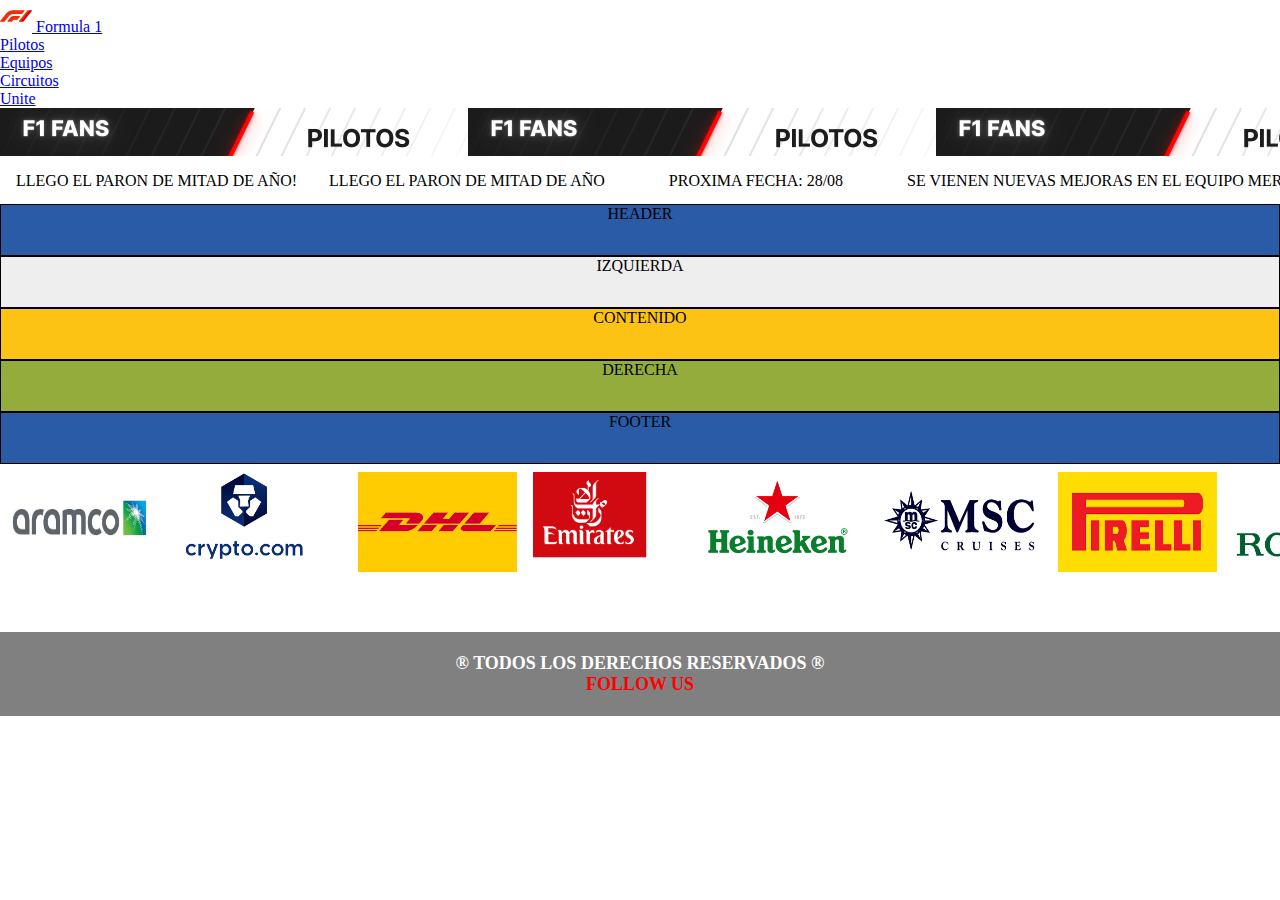
==== index.html @ a008ac34 "Inicio del sitio web" ====
<!DOCTYPE html>
<html lang="en">
<head>
    <meta charset="UTF-8">
    <meta http-equiv="X-UA-Compatible" content="IE=edge">
    <meta name="viewport" content="width=device-width, initial-scale=1 ">
    <title> F1 FANS </title>

    <link rel="icon" href="Imagenes/f1_64px.png">
    <link rel="stylesheet" href="https://cdnjs.cloudflare.com/ajax/libs/font-awesome/6.1.1/css/all.min.css" integrity="sha512-KfkfwYDsLkIlwQp6LFnl8zNdLGxu9YAA1QvwINks4PhcElQSvqcyVLLD9aMhXd13uQjoXtEKNosOWaZqXgel0g==" crossorigin="anonymous" referrerpolicy="no-referrer" />

<!-- JS only -->
<link rel="stylesheet" href="JS/entrada_usuario.js">

<!-- CSS only -->
<link href="https://cdn.jsdelivr.net/npm/bootstrap@5.2.0-beta1/dist/css/bootstrap.min.css" rel="stylesheet" integrity="sha384-0evHe/X+R7YkIZDRvuzKMRqM+OrBnVFBL6DOitfPri4tjfHxaWutUpFmBp4vmVor" crossorigin="anonymous">

<link rel="stylesheet" href="CSS/style.css">
<link rel="stylesheet" href="CSS/style_patrocinadores.css">

</head>

<header>

    <div id="barraNavegacion">
        <nav class="navbar navbar-expand-lg navbar-dark bg-black">
            <div class="container-fluid">
                <a class="navbar-brand" href="index.html">
                    <img src="Imagenes/f1_64px.png" alt="Logo F1" width="32" height="32"
                        class="d-inline-block align-text-top">
                Formula 1
                </a>
                <div class="collapse navbar-collapse " id="navbarSupportedContent">
                    <ul class="navbar-nav me-auto mb-2 mb-lg-0">
                        <li class="nav-item">
                            <a class="nav-link" href="HTML/pilotos.html">Pilotos</a>
                        </li>
                        <li class="nav-item">
                            <a class="nav-link" href="HTML/equipos.html">Equipos</a>
                        </li>
                        <li class="nav-item">
                            <a class="nav-link" href="HTML/circuitos.html">Circuitos</a>
                        </li>
                        <li class="nav-item">
                            <a class="nav-link" href="HTML/unite.html">Unite</a>
                        </li>
                    </ul>
                </div>
            </div>
    </div>
    </nav>
    </div>

</header>

<body>

<!-- <script src="JS/entrada_usuario.js"> </script> -->

    <section class="banner">
        <div>
        </div>
    </section>

    <section class="noticias">

        <div class="slider2">
            <div class="slide-track2">
                <div class="slide2">
                    <div class="alert alert-primary" role="alert">
                        LLEGO EL PARON DE MITAD DE AÑO!
                    </div>
                </div>
                <div class="slide2"> LLEGO EL PARON DE MITAD DE AÑO</div>
                <div class="slide2"> </div>
                <div class="slide2"> PROXIMA FECHA: 28/08</div>
                <div class="slide2"> </div>
                <div class="slide2"> SE VIENEN NUEVAS MEJORAS EN EL EQUIPO MERCEDES</div>
                <div class="slide2"> </div>
                <div class="slide2"> MAX VERSTAPPEN CADA VEZ MAS CERCA DE SU SEGUNDO CAMPEONATO MUNDIAL</div>
                <div class="slide2"> </div>
                
                <div class="slide2">
                    <div class="alert alert-primary" role="alert">
                        LLEGO EL PARON DE MITAD DE AÑO!
                    </div>
                </div>
                <div class="slide2"> LLEGO EL PARON DE MITAD DE AÑO</div>
                <div class="slide2"> </div>
                <div class="slide2"> PROXIMA FECHA: 28/08</div>
                <div class="slide2"> </div>
                <div class="slide2"> SE VIENEN NUEVAS MEJORAS EN EL EQUIPO MERCEDES</div>
                <div class="slide2"> </div>
                <div class="slide2"> MAX VERSTAPPEN CADA VEZ MAS CERCA DE SU SEGUNDO CAMPEONATO MUNDIAL</div>
                <div class="slide2"> </div>
            </div>
        </div>

    </section>

    <div class="contenedor">
        <div class="row">
            <div class="borde color4 col-sm-12"> HEADER </div>
        </div>
        <div class="row">
            <div class="borde color1 col-sm-6 col-md-3"> IZQUIERDA </div>
            <div class="borde color2 col-sm-6 col-md-6"> CONTENIDO </div>
            <div class="borde color3 col-sm-12 col-md-3"> DERECHA </div>
        </div>
        <div class="row">
            <div class="borde color4 col-sm-12"> FOOTER </div>
        </div>
    </div>

    <section>
        
    </section>

    <section class="patrocinadores">

        <div class="slider">
            <div class="slide-track">
                <div class="slide">
                    <img src="Imagenes/Patrocinadores/aramco.png" alt="" width="200px" height="100">
                </div>
                <div class="slide">
                    <img src="Imagenes/Patrocinadores/cryptodotcom.png" alt="" width="200px" height="100">
                </div>
                <div class="slide">
                    <img src="Imagenes/Patrocinadores/dhl.png" alt="" width="200px" height="100">
                </div>
                <div class="slide">
                    <img src="Imagenes/Patrocinadores/emirates.png" alt="" width="200px" height="100">
                </div>
                <div class="slide">
                    <img src="Imagenes/Patrocinadores/heineken.png" alt="" width="200px" height="100">
                </div>
                <div class="slide">
                    <img src="Imagenes/Patrocinadores/msccruises.png" alt="" width="200px" height="100">
                </div>
                <div class="slide">
                    <img src="Imagenes/Patrocinadores/pirelli.png" alt="" width="200px" height="100">
                </div>
                <div class="slide">
                    <img src="Imagenes/Patrocinadores/rolex.png" alt="" width="200px" height="100">
                </div>
    
                <div class="slide">
                    <img src="Imagenes/Patrocinadores/aramco.png" alt="" width="200px" height="100">
                </div>
                <div class="slide">
                    <img src="Imagenes/Patrocinadores/cryptodotcom.png" alt="" width="200px" height="100">
                </div>
                <div class="slide">
                    <img src="Imagenes/Patrocinadores/dhl.png" alt="" width="200px" height="100">
                </div>
                <div class="slide">
                    <img src="Imagenes/Patrocinadores/emirates.png" alt="" width="200px" height="100">
                </div>
                <div class="slide">
                    <img src="Imagenes/Patrocinadores/heineken.png" alt="" width="200px" height="100">
                </div>
                <div class="slide">
                    <img src="Imagenes/Patrocinadores/msccruises.png" alt="" width="200px" height="100">
                </div>
                <div class="slide">
                    <img src="Imagenes/Patrocinadores/pirelli.png" alt="" width="200px" height="100">
                </div>
                <div class="slide">
                    <img src="Imagenes/Patrocinadores/rolex.png" alt="" width="200px" height="100">
                </div>
            </div>
        </div>

    </section>


    <script src="https://cdn.jsdelivr.net/npm/@popperjs/core@2.11.5/dist/umd/popper.min.js" integrity="sha384-Xe+8cL9oJa6tN/veChSP7q+mnSPaj5Bcu9mPX5F5xIGE0DVittaqT5lorf0EI7Vk" crossorigin="anonymous"> </script>
    <script src="https://cdn.jsdelivr.net/npm/bootstrap@5.2.0-beta1/dist/js/bootstrap.min.js" integrity="sha384-kjU+l4N0Yf4ZOJErLsIcvOU2qSb74wXpOhqTvwVx3OElZRweTnQ6d31fXEoRD1Jy" crossorigin="anonymous"></script>


</body>

<footer>
    <br>
    <p class="marca_registrada"> ® TODOS LOS DERECHOS RESERVADOS ®</p>
    <p class="redes_sociales">FOLLOW US</p>
    <div class="logos">
        <a style="color:rgb(0, 191, 255)" href=""><i class="fa-brands fa-twitter"></i></a>
        <a style="color:orange" href=""><i class="fa-brands fa-instagram"></i></a>
        <a style="color:blue" href=""><i class="fa-brands fa-facebook"></i></a>
    </div>
    <br>
</footer>

</html>
---- CSS/style.css ----
*{margin: 0; padding: 0;}

header{
    position: sticky; top: 0;
    z-index: 999;
}

.borde{
    border: 1px #000 solid;
    text-align: center;
    height: 50px;
}

body{
    overflow-x: hidden;
}

.banner{
    background-image: url(../Imagenes/standard.gif); height: 3rem;
    background-repeat: repeat;
}

.color1{
    background: #eeeeee;
}

.color2{
    background: #fcc314;
}

.color3{
    background: #94ac3c;
}

.color4{
    background: #295ba7;
}

footer{
    width: 100%;
    margin-top: 3rem;
    text-align: center;
    background-color: grey;
    font-size: large;
    color: white;
}

.marca_registrada{
    font-weight: bold;
    color: white;
}

.redes_sociales{
    color: red;
    font-size: large;
    font-weight: bold;
}

.logos{
    font-size: xx-large;
}
---- CSS/style_patrocinadores.css ----
/* PATROCINADORES */
.slider {
    width: 100vw;
    height: auto;
    margin: auto;
    overflow: hidden;
    position: sticky; bottom: 0;
}

.slide{
    margin: 0.5rem;
}

.slider .slide-track {
    display: flex;
    animation: scroll 40s linear infinite;
    -webkit-animation: scroll 40s linear infinite;
    width: calc(200px * 14);
}

.slider .slide {
    width: 200px;
}

.slider .slide img {
    width: 100%;
}

@keyframes scroll {
    0% {
        -webkit-transform: translateX(0);
        transform: translateX(0);
    }
    100% {
        -webkit-transform: translateX(calc(-200px * 7));
        transform: translateX(calc(-200px * 7));
    }
}

/* NOTICIAS */
.slider2 {
    width: 100vw;
    height: 3rem;
    margin: auto;
    overflow: hidden;
    position: sticky; bottom: 0;
}

.slide2{
    margin: 1rem;
}

.slider2 .slide-track2 {
    display: flex;
    animation: scroll 20s linear infinite;
    -webkit-animation: scroll 20s linear infinite;
    width: calc(1000px * 14);
}

.slider2 .slide2 {
    width: auto;
}

@keyframes scroll {
    0% {
        -webkit-transform: translateX(0);
        transform: translateX(0);
    }
    100% {
        -webkit-transform: translateX(calc(-200px * 7));
        transform: translateX(calc(-200px * 7));
    }
}
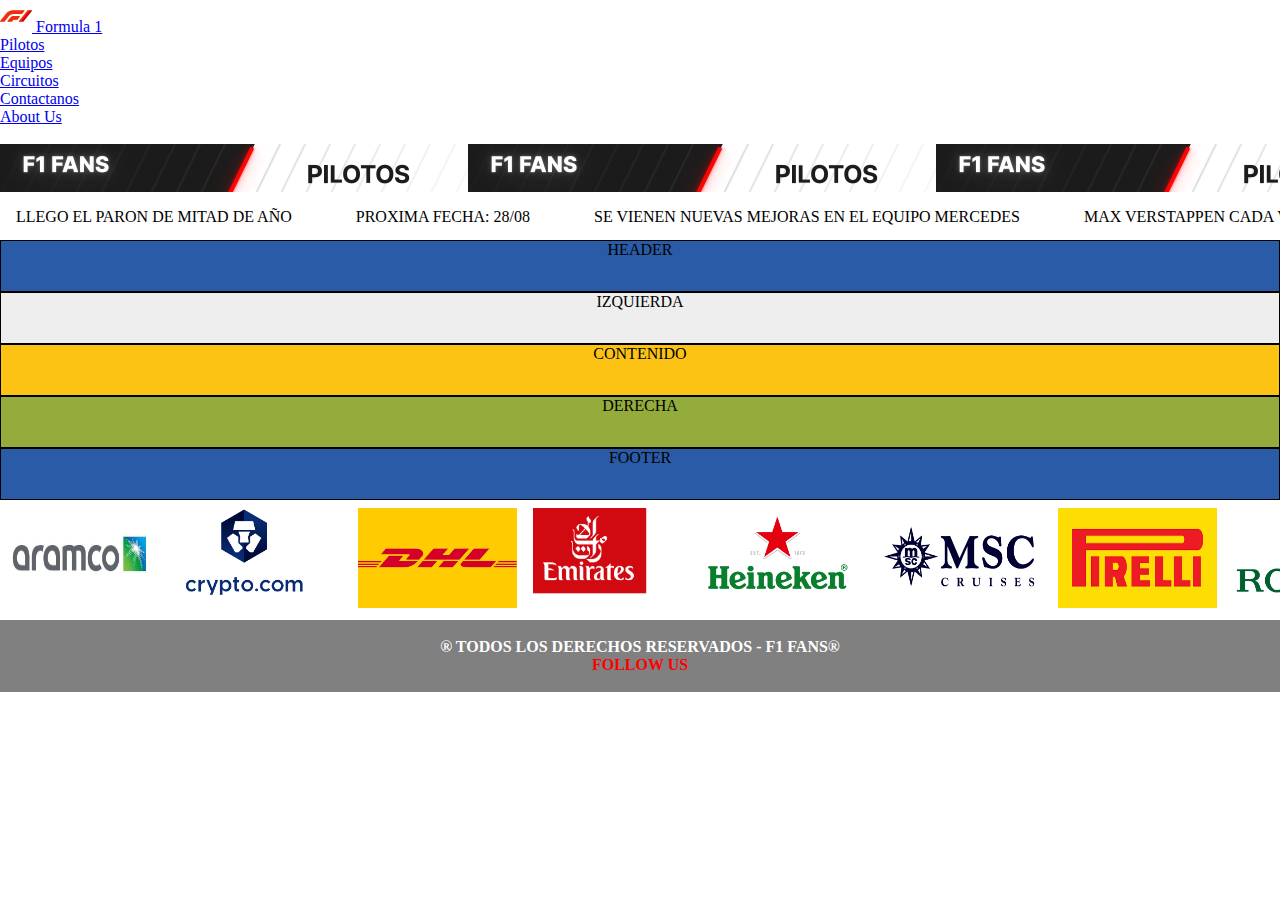
==== commit 38980a4d: "Cambios en pilotos, equipos, footer. Agregamos contacto y sobre nosotros" ====
--- a/index.html
+++ b/index.html
@@ -10,7 +10,7 @@
     <link rel="stylesheet" href="https://cdnjs.cloudflare.com/ajax/libs/font-awesome/6.1.1/css/all.min.css" integrity="sha512-KfkfwYDsLkIlwQp6LFnl8zNdLGxu9YAA1QvwINks4PhcElQSvqcyVLLD9aMhXd13uQjoXtEKNosOWaZqXgel0g==" crossorigin="anonymous" referrerpolicy="no-referrer" />
 
 <!-- JS only -->
-<link rel="stylesheet" href="JS/entrada_usuario.js">
+<script src="JS/scrollup.js"> </script>
 
 <!-- CSS only -->
 <link href="https://cdn.jsdelivr.net/npm/bootstrap@5.2.0-beta1/dist/css/bootstrap.min.css" rel="stylesheet" integrity="sha384-0evHe/X+R7YkIZDRvuzKMRqM+OrBnVFBL6DOitfPri4tjfHxaWutUpFmBp4vmVor" crossorigin="anonymous">
@@ -30,6 +30,7 @@
                         class="d-inline-block align-text-top">
                 Formula 1
                 </a>
+
                 <div class="collapse navbar-collapse " id="navbarSupportedContent">
                     <ul class="navbar-nav me-auto mb-2 mb-lg-0">
                         <li class="nav-item">
@@ -42,11 +43,28 @@
                             <a class="nav-link" href="HTML/circuitos.html">Circuitos</a>
                         </li>
                         <li class="nav-item">
-                            <a class="nav-link" href="HTML/unite.html">Unite</a>
+                            <a class="nav-link" href="HTML/contacto.html">Contactanos</a>
+                        </li>
+                        <li class="nav-item">
+                            <a class="nav-link" href="HTML/aboutus.html">About Us</a>
                         </li>
                     </ul>
                 </div>
+
+                <div class="bienvenida">
+                    <script>
+                        var nombre;
+                        do {
+                            nombre = prompt("Ingrese su nombre:");
+                        }
+                        while (nombre == "")
+                        document.write (`¡Bienvenido, ${nombre}!`);
+                        
+                    </script>
+
+                </div>
             </div>
+            
     </div>
     </nav>
     </div>
@@ -54,8 +72,6 @@
 </header>
 
 <body>
-
-<!-- <script src="JS/entrada_usuario.js"> </script> -->
 
     <section class="banner">
         <div>
@@ -66,11 +82,7 @@
 
         <div class="slider2">
             <div class="slide-track2">
-                <div class="slide2">
-                    <div class="alert alert-primary" role="alert">
-                        LLEGO EL PARON DE MITAD DE AÑO!
-                    </div>
-                </div>
+
                 <div class="slide2"> LLEGO EL PARON DE MITAD DE AÑO</div>
                 <div class="slide2"> </div>
                 <div class="slide2"> PROXIMA FECHA: 28/08</div>
@@ -79,12 +91,7 @@
                 <div class="slide2"> </div>
                 <div class="slide2"> MAX VERSTAPPEN CADA VEZ MAS CERCA DE SU SEGUNDO CAMPEONATO MUNDIAL</div>
                 <div class="slide2"> </div>
-                
-                <div class="slide2">
-                    <div class="alert alert-primary" role="alert">
-                        LLEGO EL PARON DE MITAD DE AÑO!
-                    </div>
-                </div>
+
                 <div class="slide2"> LLEGO EL PARON DE MITAD DE AÑO</div>
                 <div class="slide2"> </div>
                 <div class="slide2"> PROXIMA FECHA: 28/08</div>
@@ -183,12 +190,13 @@
 
 <footer>
     <br>
-    <p class="marca_registrada"> ® TODOS LOS DERECHOS RESERVADOS ®</p>
-    <p class="redes_sociales">FOLLOW US</p>
+    <p class="marca_registrada"> ® TODOS LOS DERECHOS RESERVADOS - F1 FANS®</p>
+    <p class="redes_sociales"><i class="fa-solid fa-flag-checkered"></i> FOLLOW US <i class="fa-solid fa-flag-checkered"></i></p>
     <div class="logos">
-        <a style="color:rgb(0, 191, 255)" href=""><i class="fa-brands fa-twitter"></i></a>
-        <a style="color:orange" href=""><i class="fa-brands fa-instagram"></i></a>
-        <a style="color:blue" href=""><i class="fa-brands fa-facebook"></i></a>
+        <a style="color:rgb(0, 191, 255)" target="_blank" href="https://twitter.com/F1"><i class="fa-brands fa-twitter"></i></a>
+        <a style="color:orange" target="_blank" href="https://www.instagram.com/f1/"><i class="fa-brands fa-instagram"></i></a>
+        <a style="color:blue" target="_blank" href="https://www.facebook.com/Formula1"><i class="fa-brands fa-facebook"></i></a>
+        <a style="color: rgb(63, 197, 37)" target="_blank" href="https://wa.link/cxnqm6"><i class="fa-brands fa-whatsapp"></i></a>
     </div>
     <br>
 </footer>
--- a/CSS/style.css
+++ b/CSS/style.css
@@ -3,6 +3,11 @@
 header{
     position: sticky; top: 0;
     z-index: 999;
+}
+
+.bienvenida{
+    color: white;
+    align-content: flex-end;
 }
 
 .borde{
@@ -38,11 +43,14 @@
 
 footer{
     width: 100%;
-    margin-top: 3rem;
     text-align: center;
     background-color: grey;
-    font-size: large;
+    font-size: medium;
     color: white;
+}
+
+.fa-solid{
+    color: black;
 }
 
 .marca_registrada{
@@ -52,10 +60,10 @@
 
 .redes_sociales{
     color: red;
-    font-size: large;
+    font-size: medium;
     font-weight: bold;
 }
 
 .logos{
-    font-size: xx-large;
+    font-size: x-large;
 }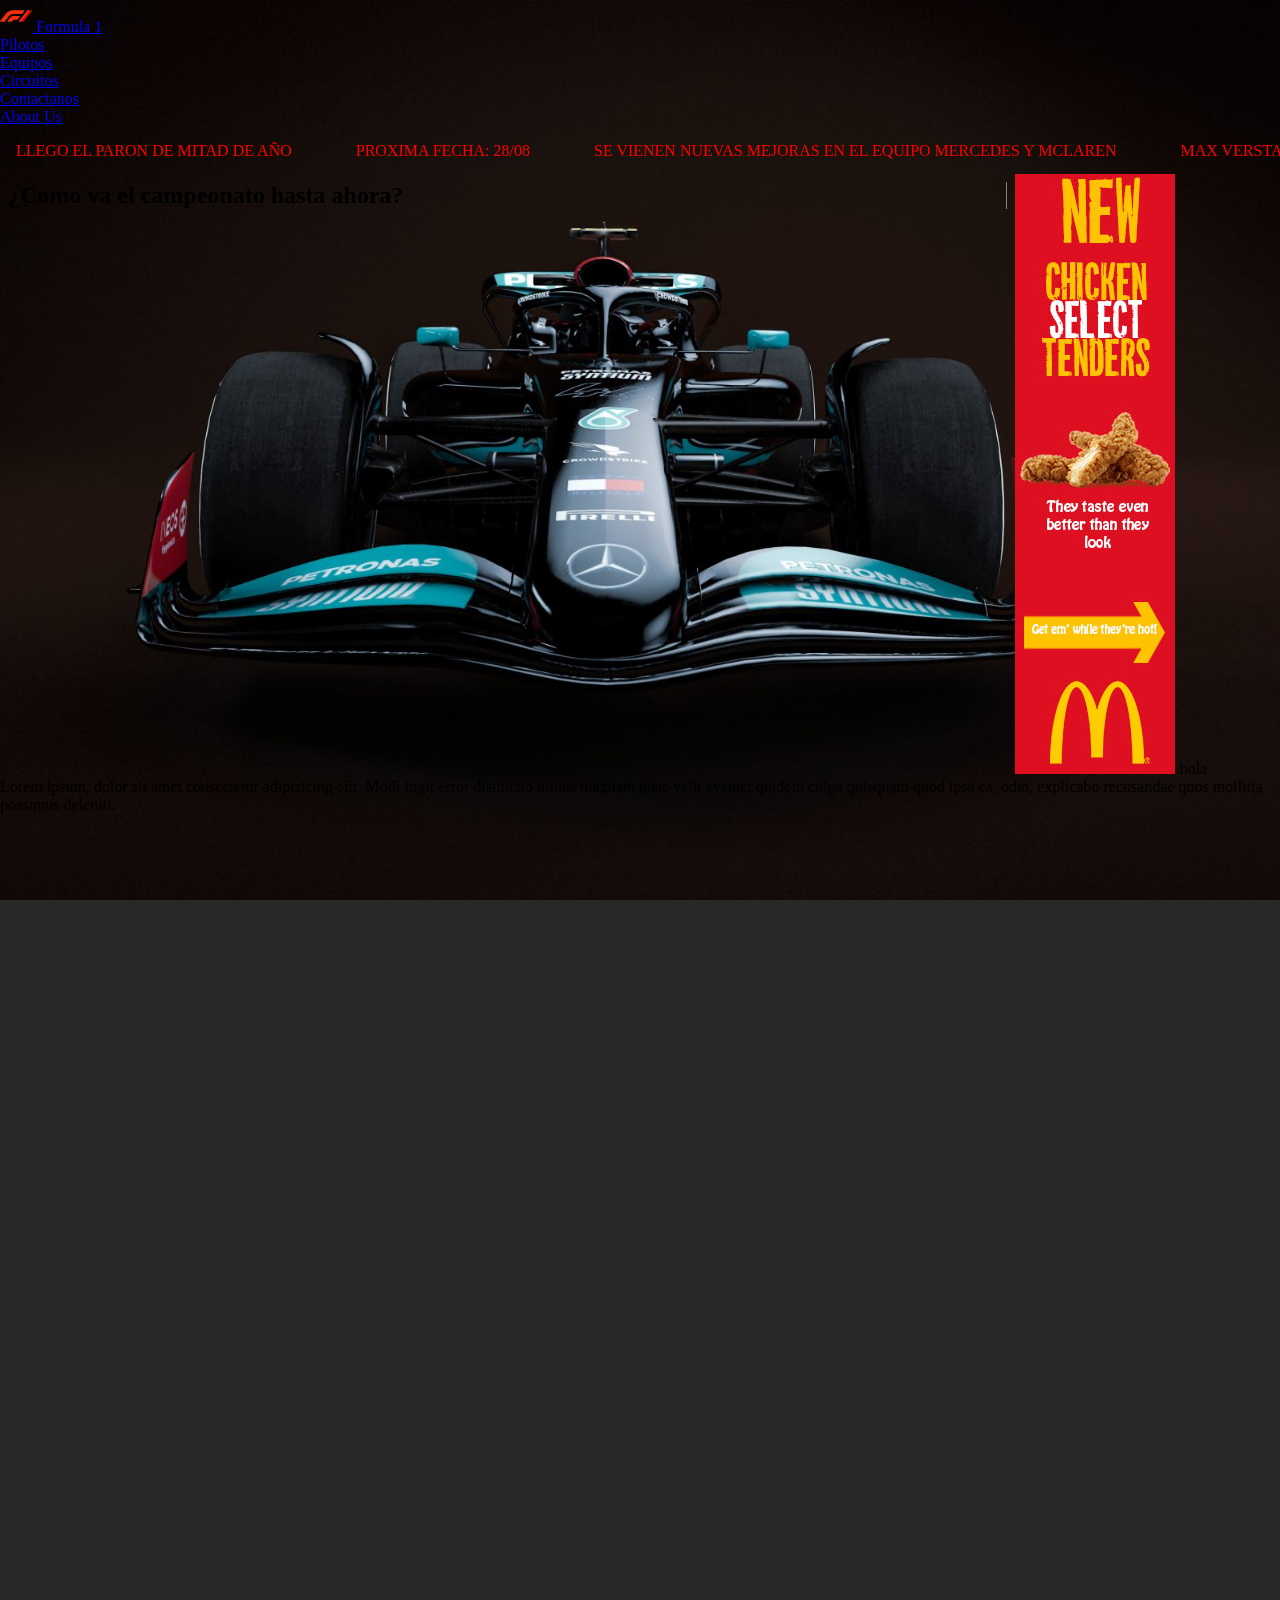
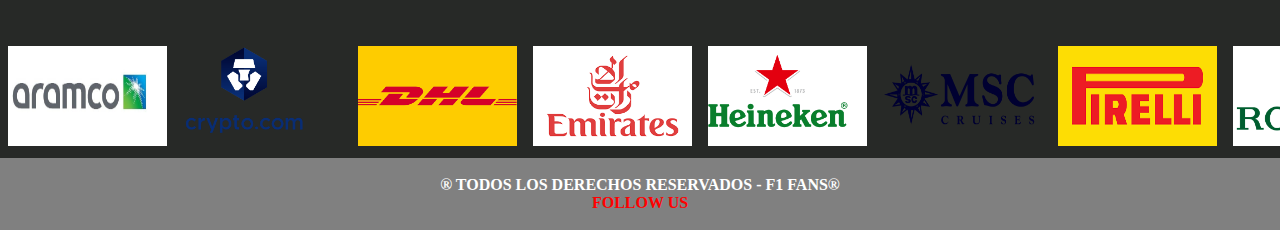
==== commit 7b62b11b: "Nuevos cambios (img de fondo, aboutus, etc)" ====
--- a/index.html
+++ b/index.html
@@ -52,7 +52,7 @@
                 </div>
 
                 <div class="bienvenida">
-                    <script>
+                    <!-- <script>
                         var nombre;
                         do {
                             nombre = prompt("Ingrese su nombre:");
@@ -60,7 +60,7 @@
                         while (nombre == "")
                         document.write (`¡Bienvenido, ${nombre}!`);
                         
-                    </script>
+                    </script> -->
 
                 </div>
             </div>
@@ -72,57 +72,93 @@
 </header>
 
 <body>
-
-    <section class="banner">
+<!-- BANNER -->
+    <!-- <section class="banner">
         <div>
         </div>
-    </section>
-
+    </section> -->
+<!-- FIN DE BANNER -->
+
+<!-- SECCION DE NOTICIAS -->
     <section class="noticias">
 
         <div class="slider2">
             <div class="slide-track2">
 
-                <div class="slide2"> LLEGO EL PARON DE MITAD DE AÑO</div>
-                <div class="slide2"> </div>
-                <div class="slide2"> PROXIMA FECHA: 28/08</div>
-                <div class="slide2"> </div>
-                <div class="slide2"> SE VIENEN NUEVAS MEJORAS EN EL EQUIPO MERCEDES</div>
-                <div class="slide2"> </div>
-                <div class="slide2"> MAX VERSTAPPEN CADA VEZ MAS CERCA DE SU SEGUNDO CAMPEONATO MUNDIAL</div>
-                <div class="slide2"> </div>
-
-                <div class="slide2"> LLEGO EL PARON DE MITAD DE AÑO</div>
-                <div class="slide2"> </div>
-                <div class="slide2"> PROXIMA FECHA: 28/08</div>
-                <div class="slide2"> </div>
-                <div class="slide2"> SE VIENEN NUEVAS MEJORAS EN EL EQUIPO MERCEDES</div>
-                <div class="slide2"> </div>
-                <div class="slide2"> MAX VERSTAPPEN CADA VEZ MAS CERCA DE SU SEGUNDO CAMPEONATO MUNDIAL</div>
-                <div class="slide2"> </div>
+                <div class="slide2">LLEGO EL PARON DE MITAD DE AÑO</div>
+                <div class="slide2"></div>
+                <div class="slide2">PROXIMA FECHA: 28/08</div>
+                <div class="slide2"></div>
+                <div class="slide2">SE VIENEN NUEVAS MEJORAS EN EL EQUIPO MERCEDES Y MCLAREN</div>
+                <div class="slide2"></div>
+                <div class="slide2">MAX VERSTAPPEN CADA VEZ MAS CERCA DE SU SEGUNDO CAMPEONATO MUNDIAL</div>
+                <div class="slide2"></div>
+                <div class="slide2">DANIEL RICCIARDO HABLO AL RESPECTO DE SU SITUACION EN MCLAREN</div>
+                <div class="slide2"></div>
+                <div class="slide2">SEBASTIAN VETTEL: "CREEMOS QUE VAMOS POR BUEN CAMINO"</div>
+                <div class="slide2"></div>
+
+                <div class="slide2">LLEGO EL PARON DE MITAD DE AÑO</div>
+                <div class="slide2"></div>
+                <div class="slide2">PROXIMA FECHA: 28/08</div>
+                <div class="slide2"></div>
+                <div class="slide2">SE VIENEN NUEVAS MEJORAS EN EL EQUIPO MERCEDES Y MCLAREN</div>
+                <div class="slide2"></div>
+                <div class="slide2">MAX VERSTAPPEN CADA VEZ MAS CERCA DE SU SEGUNDO CAMPEONATO MUNDIAL</div>
+                <div class="slide2"></div>
+                <div class="slide2">DANIEL RICCIARDO HABLO AL RESPECTO DE SU SITUACION EN MCLAREN</div>
+                <div class="slide2"></div>
+                <div class="slide2">SEBASTIAN VETTEL: "CREEMOS QUE VAMOS POR BUEN CAMINO"</div>
+                <div class="slide2"></div>
             </div>
         </div>
 
     </section>
-
-    <div class="contenedor">
-        <div class="row">
-            <div class="borde color4 col-sm-12"> HEADER </div>
-        </div>
+<!-- FIN DE SECCION DE NOTICIAS -->
+
+    <!-- <div class="contenedor">
         <div class="row">
             <div class="borde color1 col-sm-6 col-md-3"> IZQUIERDA </div>
             <div class="borde color2 col-sm-6 col-md-6"> CONTENIDO </div>
             <div class="borde color3 col-sm-12 col-md-3"> DERECHA </div>
         </div>
-        <div class="row">
-            <div class="borde color4 col-sm-12"> FOOTER </div>
-        </div>
-    </div>
+    </div> -->
+
+    <article><h2>¿Como va el campeonato hasta ahora?</h2>
+
+        <section class="ganador">
+            
+        </section>
+
+        <section class="posiciones">
+
+        </section>
+
+    </article>
+
+    <aside class="ba">
+        <img src="Imagenes/publicidad.jpg" alt=""> hola <br> 
+    </aside>
+    <br>
+    <br>
+    <br> Lorem ipsum, dolor sit amet consectetur adipisicing elit. Modi fugit error distinctio minus magnam quae velit eveniet quidem culpa quisquam quod ipsa ea, odio, explicabo recusandae quos mollitia possimus deleniti.
+    <br>
+    <br>
+    <div class="contenedor">
+        <center><iframe width= "1200" height="720" src="https://www.youtube.com/embed/ViizbPOhZiQ" title="YouTube video player" frameborder="0" allow="accelerometer; autoplay; clipboard-write; encrypted-media; gyroscope; picture-in-picture" allowfullscreen></iframe></center>
+    </div>
+    <br>
+    
+    <!-- <article>
+        <section></section>
+        <section></section>
+    </article> -->
+
 
     <section>
         
     </section>
-
+<!-- SECCION DE PATROCINADORES -->
     <section class="patrocinadores">
 
         <div class="slider">
@@ -180,7 +216,7 @@
         </div>
 
     </section>
-
+<!-- FIN DE SECCION DE PATROCINADORES -->
 
     <script src="https://cdn.jsdelivr.net/npm/@popperjs/core@2.11.5/dist/umd/popper.min.js" integrity="sha384-Xe+8cL9oJa6tN/veChSP7q+mnSPaj5Bcu9mPX5F5xIGE0DVittaqT5lorf0EI7Vk" crossorigin="anonymous"> </script>
     <script src="https://cdn.jsdelivr.net/npm/bootstrap@5.2.0-beta1/dist/js/bootstrap.min.js" integrity="sha384-kjU+l4N0Yf4ZOJErLsIcvOU2qSb74wXpOhqTvwVx3OElZRweTnQ6d31fXEoRD1Jy" crossorigin="anonymous"></script>
--- a/CSS/style.css
+++ b/CSS/style.css
@@ -18,27 +18,43 @@
 
 body{
     overflow-x: hidden;
+    background-image: url(../Imagenes/opcion3.jpg);
+    background-position: center center;
+    background-repeat: no-repeat;
+    background-attachment: fixed;
+    background-size: cover;
+    background-color: #272927;
 }
 
 .banner{
-    background-image: url(../Imagenes/standard.gif); height: 3rem;
+    background-image: url(../Imagenes/standard.gif); height: 3.69rem;
     background-repeat: repeat;
 }
 
-.color1{
-    background: #eeeeee;
+article{
+    width: 78%;
+    grid-column: 2;
+    grid-row: 2;
+    float: left;
+    margin: 0.5rem;
+    border-right: 0.1rem;
+    border-right-style: solid;
+    border-color: gray;
 }
 
-.color2{
-    background: #fcc314;
+aside{
+    width: 20%;
+    grid-column: 2;
+    grid-row: 2;
+    float: left;
+    /* margin: 1rem; */
+    /* padding-left: 1rem; */
 }
 
-.color3{
-    background: #94ac3c;
-}
-
-.color4{
-    background: #295ba7;
+.contenedor{
+    padding-top: 2rem;
+    padding-bottom: 2rem;
+/*     background-color: #272927 */
 }
 
 footer{
@@ -66,4 +82,4 @@
 
 .logos{
     font-size: x-large;
-}+}
--- a/CSS/style_patrocinadores.css
+++ b/CSS/style_patrocinadores.css
@@ -38,6 +38,11 @@
 }
 
 /* NOTICIAS */
+
+.noticias{
+    color: red;
+}
+
 .slider2 {
     width: 100vw;
     height: 3rem;
@@ -52,8 +57,8 @@
 
 .slider2 .slide-track2 {
     display: flex;
-    animation: scroll 20s linear infinite;
-    -webkit-animation: scroll 20s linear infinite;
+    animation: scroll 25s linear infinite;
+    -webkit-animation: scroll 25s linear infinite;
     width: calc(1000px * 14);
 }
 
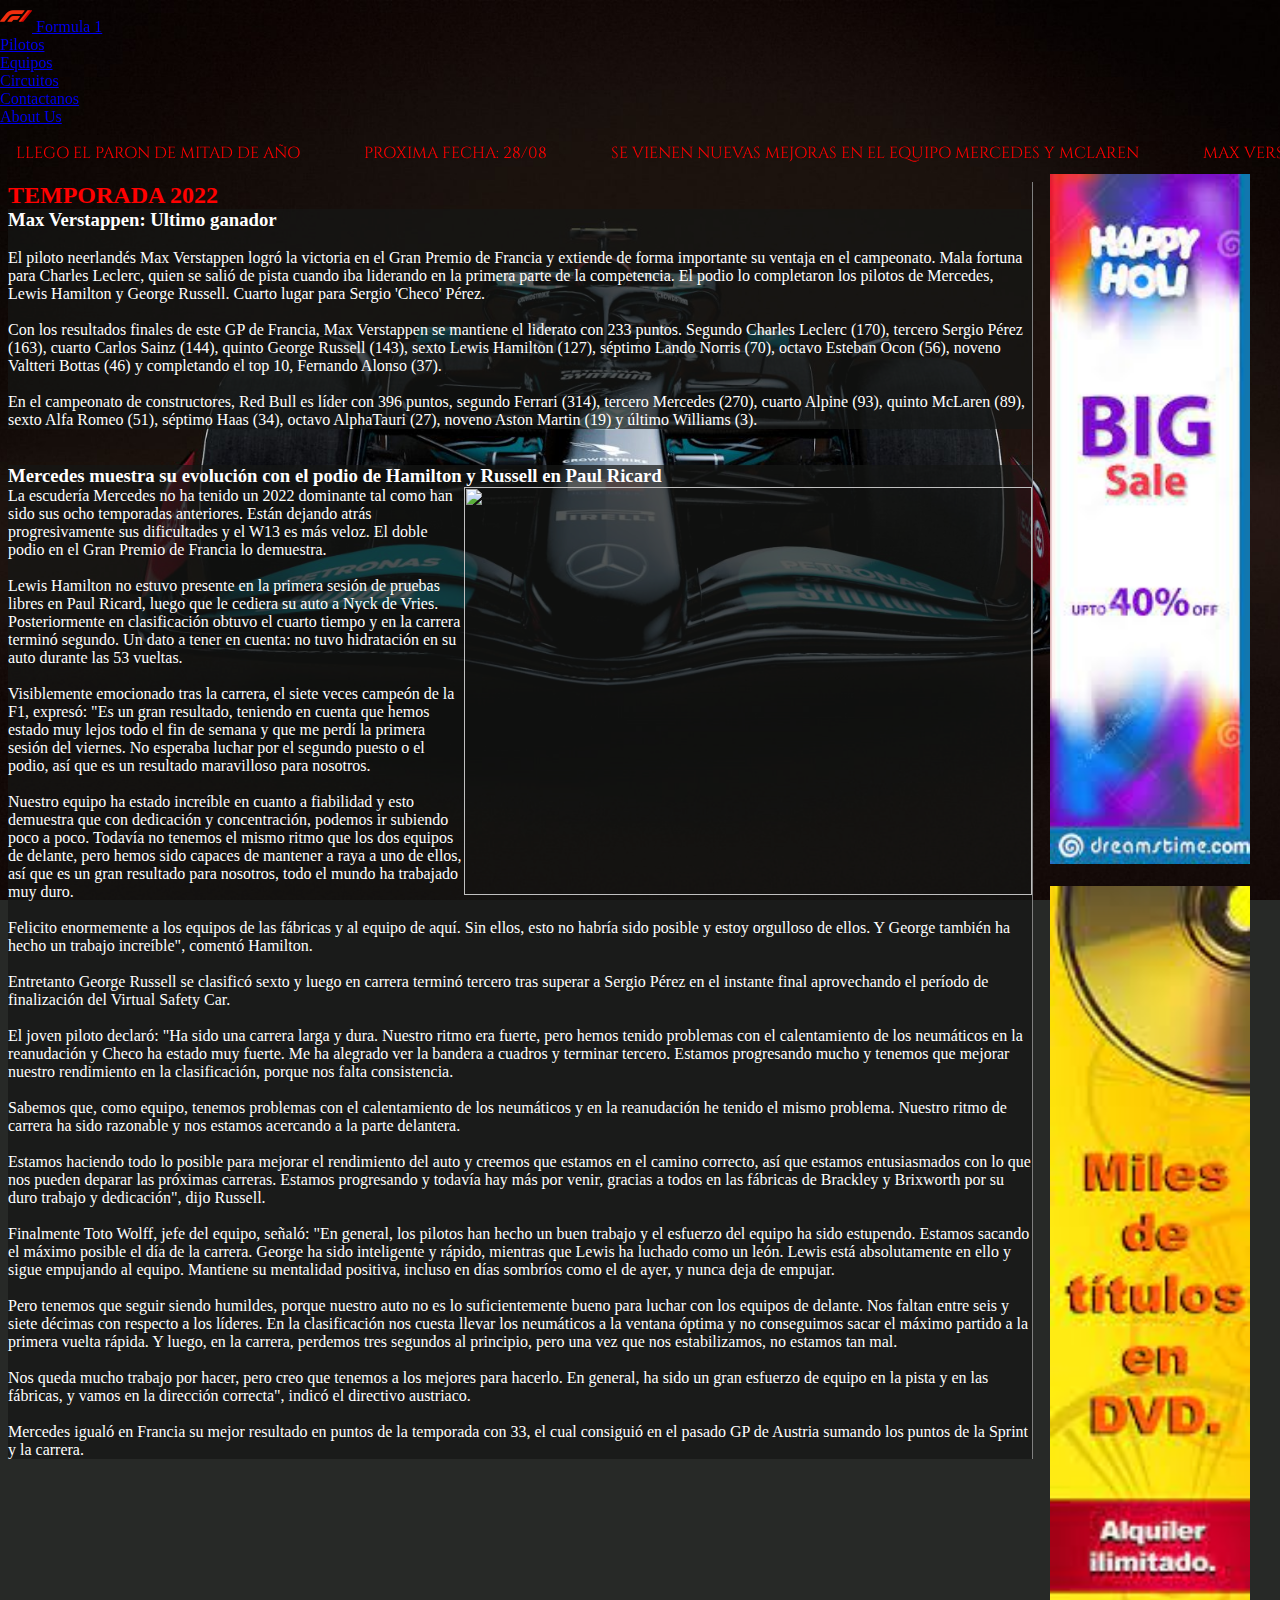
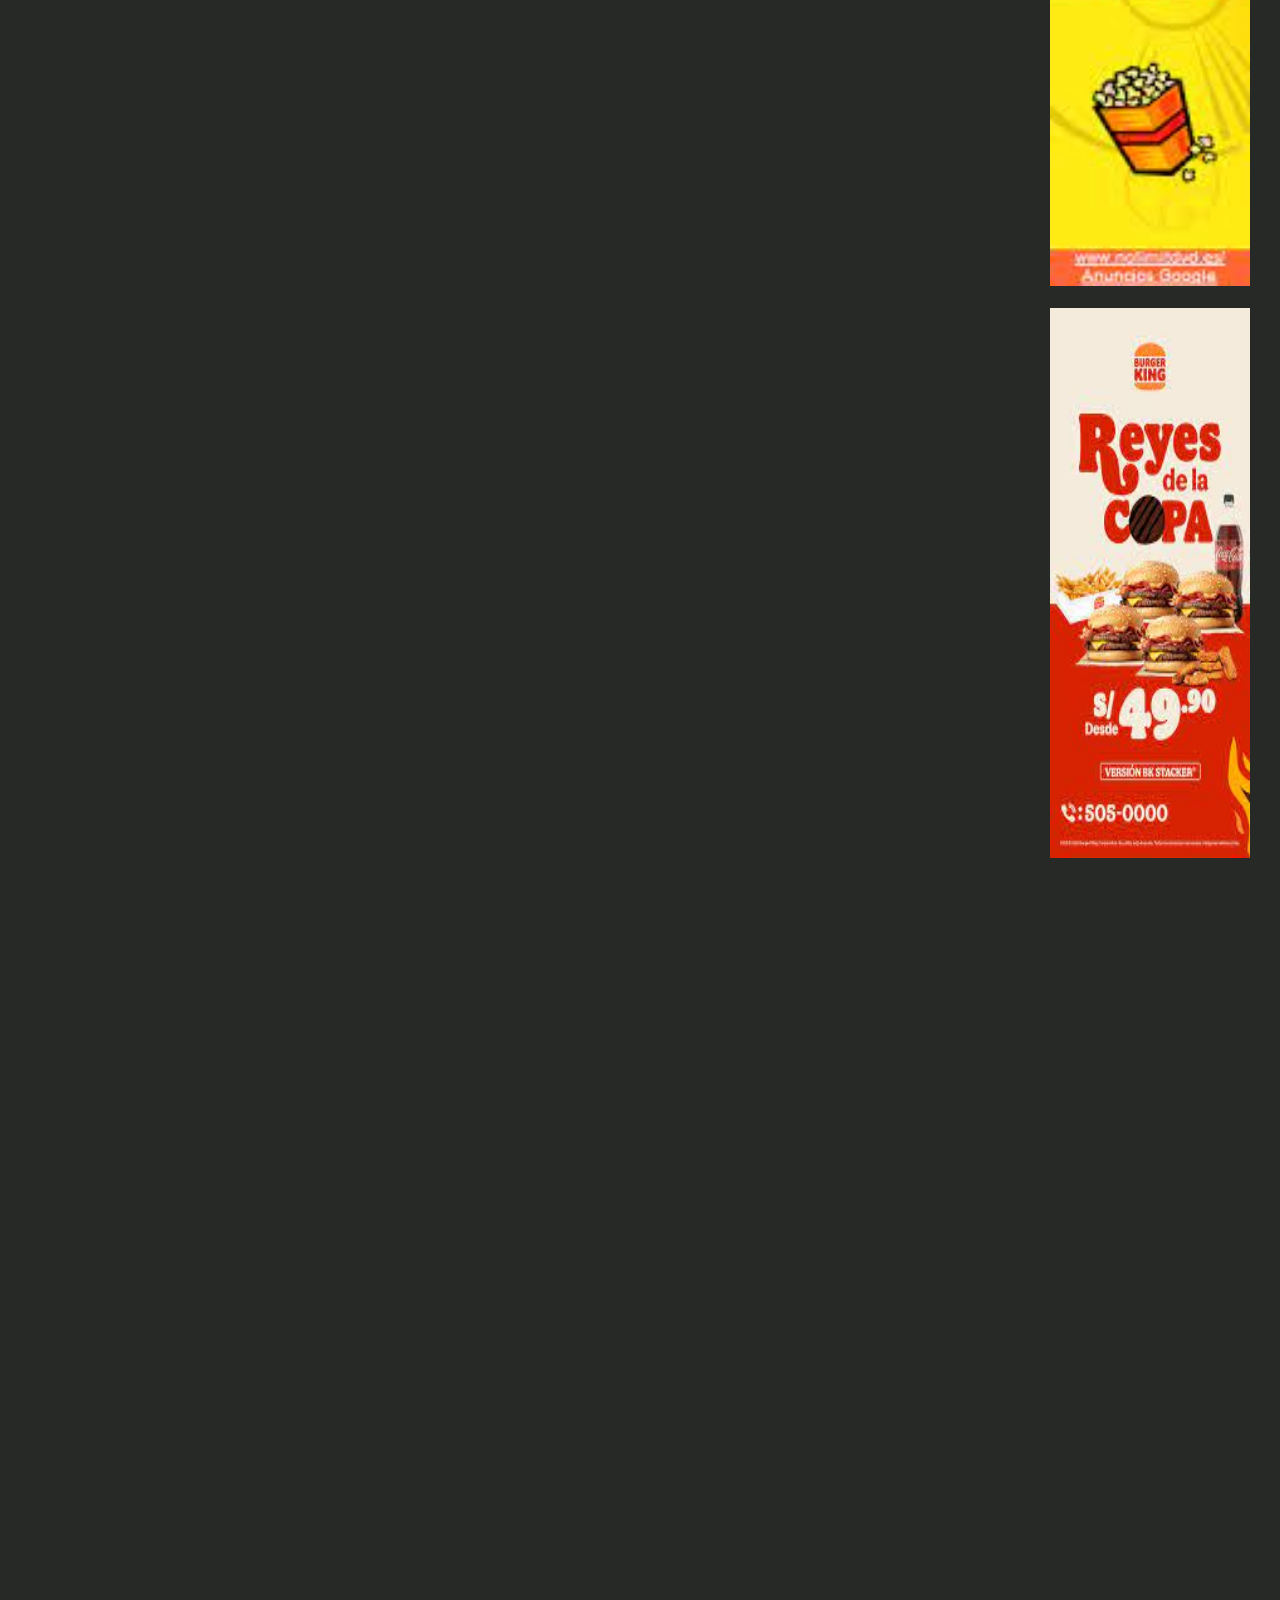
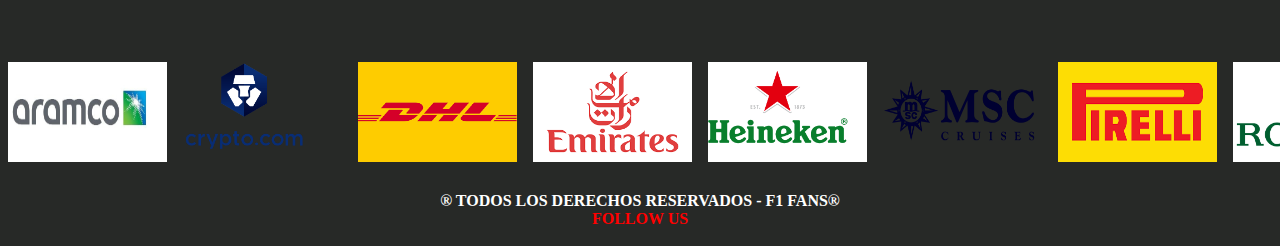
==== commit 429b85d0: "Algunas modificaciones" ====
--- a/index.html
+++ b/index.html
@@ -8,6 +8,11 @@
 
     <link rel="icon" href="Imagenes/f1_64px.png">
     <link rel="stylesheet" href="https://cdnjs.cloudflare.com/ajax/libs/font-awesome/6.1.1/css/all.min.css" integrity="sha512-KfkfwYDsLkIlwQp6LFnl8zNdLGxu9YAA1QvwINks4PhcElQSvqcyVLLD9aMhXd13uQjoXtEKNosOWaZqXgel0g==" crossorigin="anonymous" referrerpolicy="no-referrer" />
+
+<!-- FONTS -->
+<link rel="preconnect" href="https://fonts.googleapis.com">
+<link rel="preconnect" href="https://fonts.gstatic.com" crossorigin>
+<link href="https://fonts.googleapis.com/css2?family=Cinzel&display=swap" rel="stylesheet">
 
 <!-- JS only -->
 <script src="JS/scrollup.js"> </script>
@@ -72,12 +77,6 @@
 </header>
 
 <body>
-<!-- BANNER -->
-    <!-- <section class="banner">
-        <div>
-        </div>
-    </section> -->
-<!-- FIN DE BANNER -->
 
 <!-- SECCION DE NOTICIAS -->
     <section class="noticias">
@@ -116,48 +115,88 @@
     </section>
 <!-- FIN DE SECCION DE NOTICIAS -->
 
-    <!-- <div class="contenedor">
-        <div class="row">
-            <div class="borde color1 col-sm-6 col-md-3"> IZQUIERDA </div>
-            <div class="borde color2 col-sm-6 col-md-6"> CONTENIDO </div>
-            <div class="borde color3 col-sm-12 col-md-3"> DERECHA </div>
-        </div>
-    </div> -->
-
-    <article><h2>¿Como va el campeonato hasta ahora?</h2>
+    <article class="temporada2022"><h2>TEMPORADA 2022</h2>
 
         <section class="ganador">
-            
+            <h3>Max Verstappen: Ultimo ganador</h3>
+            <img class="noticia1" src="/F1-FANS/Imagenes/noticia1.jpg" alt="">
+            <br>
+            <p>El piloto neerlandés Max Verstappen logró la victoria en el Gran Premio de Francia y extiende de forma importante su ventaja en el campeonato. Mala fortuna para Charles Leclerc, quien se salió de pista cuando iba liderando en la primera parte de la competencia. El podio lo completaron los pilotos de Mercedes, Lewis Hamilton y George Russell. Cuarto lugar para Sergio 'Checo' Pérez.
+                <br>
+                <br>
+                Con los resultados finales de este GP de Francia, Max Verstappen se mantiene el liderato con 233 puntos. Segundo Charles Leclerc (170), tercero Sergio Pérez (163), cuarto Carlos Sainz (144), quinto George Russell (143), sexto Lewis Hamilton (127), séptimo Lando Norris (70), octavo Esteban Ocon (56), noveno Valtteri Bottas (46) y completando el top 10, Fernando Alonso (37).
+                <br>
+                <br>
+                En el campeonato de constructores, Red Bull es líder con 396 puntos, segundo Ferrari (314), tercero Mercedes (270), cuarto Alpine (93), quinto McLaren (89), sexto Alfa Romeo (51), séptimo Haas (34), octavo AlphaTauri (27), noveno Aston Martin (19) y último Williams (3).
+            </p>
         </section>
-
-        <section class="posiciones">
-
+        <br>
+        <br>
+        <section class="goodNewsMercedes">
+            <h3>Mercedes muestra su evolución con el podio de Hamilton y Russell en Paul Ricard</h3>
+            <img class="noticia2" src="/F1-FANS/Imagenes/noticia2.jpg" alt="">
+            <p>
+                La escudería Mercedes no ha tenido un 2022 dominante tal como han sido sus ocho temporadas anteriores. Están dejando atrás progresivamente sus dificultades y el W13 es más veloz. El doble podio en el Gran Premio de Francia lo demuestra. 
+                <br> 
+                <br>
+                Lewis Hamilton no estuvo presente en la primera sesión de pruebas libres en Paul Ricard, luego que le cediera su auto a Nyck de Vries. Posteriormente en clasificación obtuvo el cuarto tiempo y en la carrera terminó segundo. Un dato a tener en cuenta: no tuvo hidratación en su auto durante las 53 vueltas.
+                <br> 
+                <br>
+                Visiblemente emocionado tras la carrera, el siete veces campeón de la F1, expresó: "Es un gran resultado, teniendo en cuenta que hemos estado muy lejos todo el fin de semana y que me perdí la primera sesión del viernes. No esperaba luchar por el segundo puesto o el podio, así que es un resultado maravilloso para nosotros.
+                <br> 
+                <br>
+                Nuestro equipo ha estado increíble en cuanto a fiabilidad y esto demuestra que con dedicación y concentración, podemos ir subiendo poco a poco. Todavía no tenemos el mismo ritmo que los dos equipos de delante, pero hemos sido capaces de mantener a raya a uno de ellos, así que es un gran resultado para nosotros, todo el mundo ha trabajado muy duro.
+                <br> 
+                <br>
+                Felicito enormemente a los equipos de las fábricas y al equipo de aquí. Sin ellos, esto no habría sido posible y estoy orgulloso de ellos. Y George también ha hecho un trabajo increíble", comentó Hamilton.
+                <br> 
+                <br>
+                Entretanto George Russell se clasificó sexto y luego en carrera terminó tercero tras superar a Sergio Pérez en el instante final aprovechando el período de finalización del Virtual Safety Car.
+                <br> 
+                <br>
+                El joven piloto declaró: "Ha sido una carrera larga y dura. Nuestro ritmo era fuerte, pero hemos tenido problemas con el calentamiento de los neumáticos en la reanudación y Checo ha estado muy fuerte. Me ha alegrado ver la bandera a cuadros y terminar tercero. Estamos progresando mucho y tenemos que mejorar nuestro rendimiento en la clasificación, porque nos falta consistencia.
+                <br> 
+                <br>
+                Sabemos que, como equipo, tenemos problemas con el calentamiento de los neumáticos y en la reanudación he tenido el mismo problema. Nuestro ritmo de carrera ha sido razonable y nos estamos acercando a la parte delantera.
+                <br> 
+                <br>
+                Estamos haciendo todo lo posible para mejorar el rendimiento del auto y creemos que estamos en el camino correcto, así que estamos entusiasmados con lo que nos pueden deparar las próximas carreras. Estamos progresando y todavía hay más por venir, gracias a todos en las fábricas de Brackley y Brixworth por su duro trabajo y dedicación", dijo Russell.
+                <br> 
+                <br>
+                Finalmente Toto Wolff, jefe del equipo, señaló: "En general, los pilotos han hecho un buen trabajo y el esfuerzo del equipo ha sido estupendo. Estamos sacando el máximo posible el día de la carrera. George ha sido inteligente y rápido, mientras que Lewis ha luchado como un león. Lewis está absolutamente en ello y sigue empujando al equipo. Mantiene su mentalidad positiva, incluso en días sombríos como el de ayer, y nunca deja de empujar.
+                <br> 
+                <br>
+                Pero tenemos que seguir siendo humildes, porque nuestro auto no es lo suficientemente bueno para luchar con los equipos de delante. Nos faltan entre seis y siete décimas con respecto a los líderes. En la clasificación nos cuesta llevar los neumáticos a la ventana óptima y no conseguimos sacar el máximo partido a la primera vuelta rápida. Y luego, en la carrera, perdemos tres segundos al principio, pero una vez que nos estabilizamos, no estamos tan mal.
+                <br> 
+                <br>
+                Nos queda mucho trabajo por hacer, pero creo que tenemos a los mejores para hacerlo. En general, ha sido un gran esfuerzo de equipo en la pista y en las fábricas, y vamos en la dirección correcta", indicó el directivo austriaco.
+                <br> 
+                <br>
+                Mercedes igualó en Francia su mejor resultado en puntos de la temporada con 33, el cual consiguió en el pasado GP de Austria sumando los puntos de la Sprint y la carrera.
+            </p>
         </section>
-
     </article>
 
-    <aside class="ba">
-        <img src="Imagenes/publicidad.jpg" alt=""> hola <br> 
+    <aside>
+        <img src="./Imagenes/download.jpg" alt="publicidad" width="200">
+        <br>
+        <br>
+        <img src="./Imagenes/download2.jpg" alt="publicidad2" width="200">
+        <br>
+        <br>
+        <img src="./Imagenes/download3.jpg" alt="publicidad3" width="200" height="550">
+        <br>
+        <br>
+        <br>
     </aside>
     <br>
     <br>
-    <br> Lorem ipsum, dolor sit amet consectetur adipisicing elit. Modi fugit error distinctio minus magnam quae velit eveniet quidem culpa quisquam quod ipsa ea, odio, explicabo recusandae quos mollitia possimus deleniti.
-    <br>
-    <br>
+<!-- SECCION DEL VIDEO -->
     <div class="contenedor">
         <center><iframe width= "1200" height="720" src="https://www.youtube.com/embed/ViizbPOhZiQ" title="YouTube video player" frameborder="0" allow="accelerometer; autoplay; clipboard-write; encrypted-media; gyroscope; picture-in-picture" allowfullscreen></iframe></center>
     </div>
-    <br>
+<!-- FIN DE LA SECCION DEL VIDEO -->
     
-    <!-- <article>
-        <section></section>
-        <section></section>
-    </article> -->
-
-
-    <section>
-        
-    </section>
 <!-- SECCION DE PATROCINADORES -->
     <section class="patrocinadores">
 
--- a/CSS/style.css
+++ b/CSS/style.css
@@ -10,11 +10,10 @@
     align-content: flex-end;
 }
 
-.borde{
-    border: 1px #000 solid;
-    text-align: center;
-    height: 50px;
+.noticias{
+    font-family: 'Cinzel', serif;
 }
+
 
 body{
     overflow-x: hidden;
@@ -26,13 +25,12 @@
     background-color: #272927;
 }
 
-.banner{
-    background-image: url(../Imagenes/standard.gif); height: 3.69rem;
-    background-repeat: repeat;
+.temporada2022{
+    color: red;
 }
 
 article{
-    width: 78%;
+    width: 80%;
     grid-column: 2;
     grid-row: 2;
     float: left;
@@ -42,11 +40,27 @@
     border-color: gray;
 }
 
+.ganador{
+    background-color: #151615b7;
+    color: white;
+}
+
+.goodNewsMercedes{
+    background-color: #151615b7;
+    color: white;
+}
+
+.noticia2{
+    clear: both; 
+    width: 35.5rem; height: 25.5rem;
+    float: right;
+}
+
 aside{
-    width: 20%;
+    width: 18%;
     grid-column: 2;
     grid-row: 2;
-    float: left;
+    float: right;
     /* margin: 1rem; */
     /* padding-left: 1rem; */
 }
@@ -60,13 +74,13 @@
 footer{
     width: 100%;
     text-align: center;
-    background-color: grey;
     font-size: medium;
     color: white;
+
 }
 
 .fa-solid{
-    color: black;
+    color: white;
 }
 
 .marca_registrada{
--- a/CSS/style_patrocinadores.css
+++ b/CSS/style_patrocinadores.css
@@ -59,7 +59,7 @@
     display: flex;
     animation: scroll 25s linear infinite;
     -webkit-animation: scroll 25s linear infinite;
-    width: calc(1000px * 14);
+    width: calc(1000px * 24);
 }
 
 .slider2 .slide2 {
@@ -72,7 +72,7 @@
         transform: translateX(0);
     }
     100% {
-        -webkit-transform: translateX(calc(-200px * 7));
-        transform: translateX(calc(-200px * 7));
+        -webkit-transform: translateX(calc(-200px * 12));
+        transform: translateX(calc(-200px * 12));
     }
 }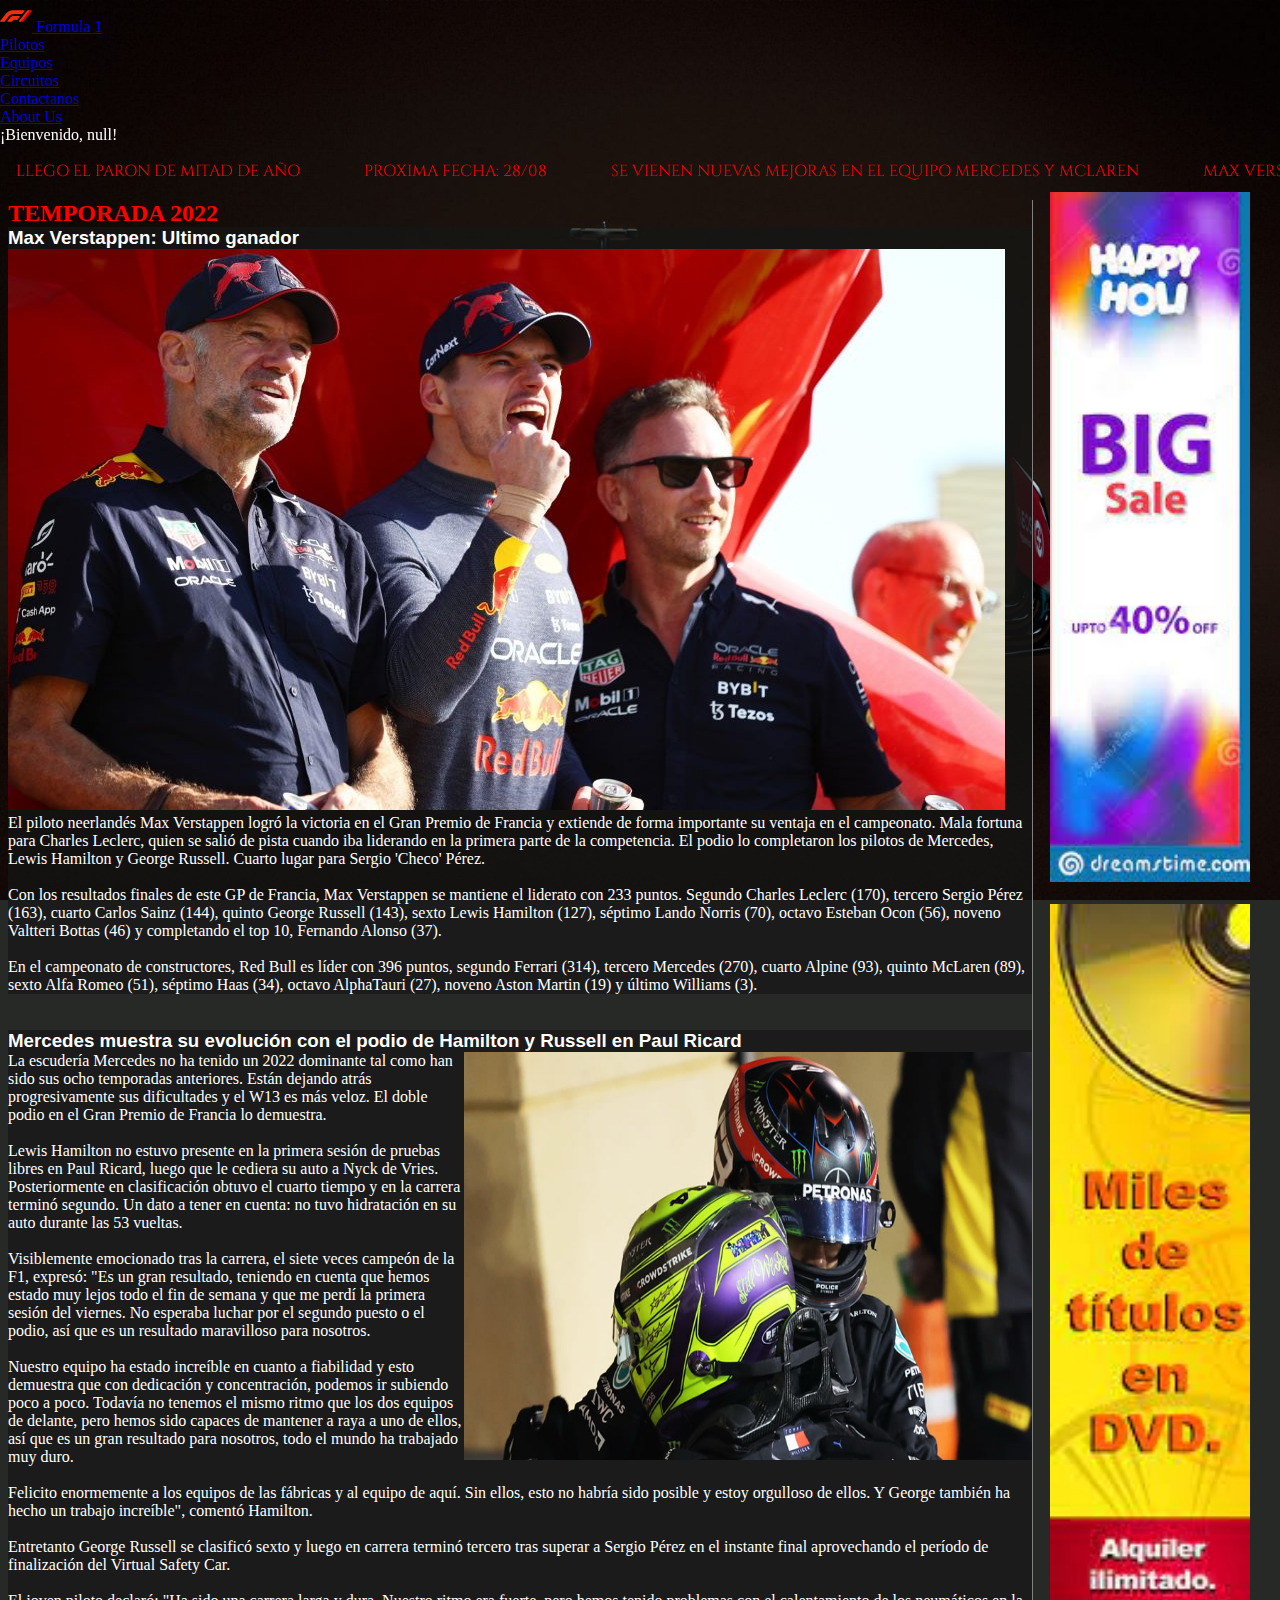
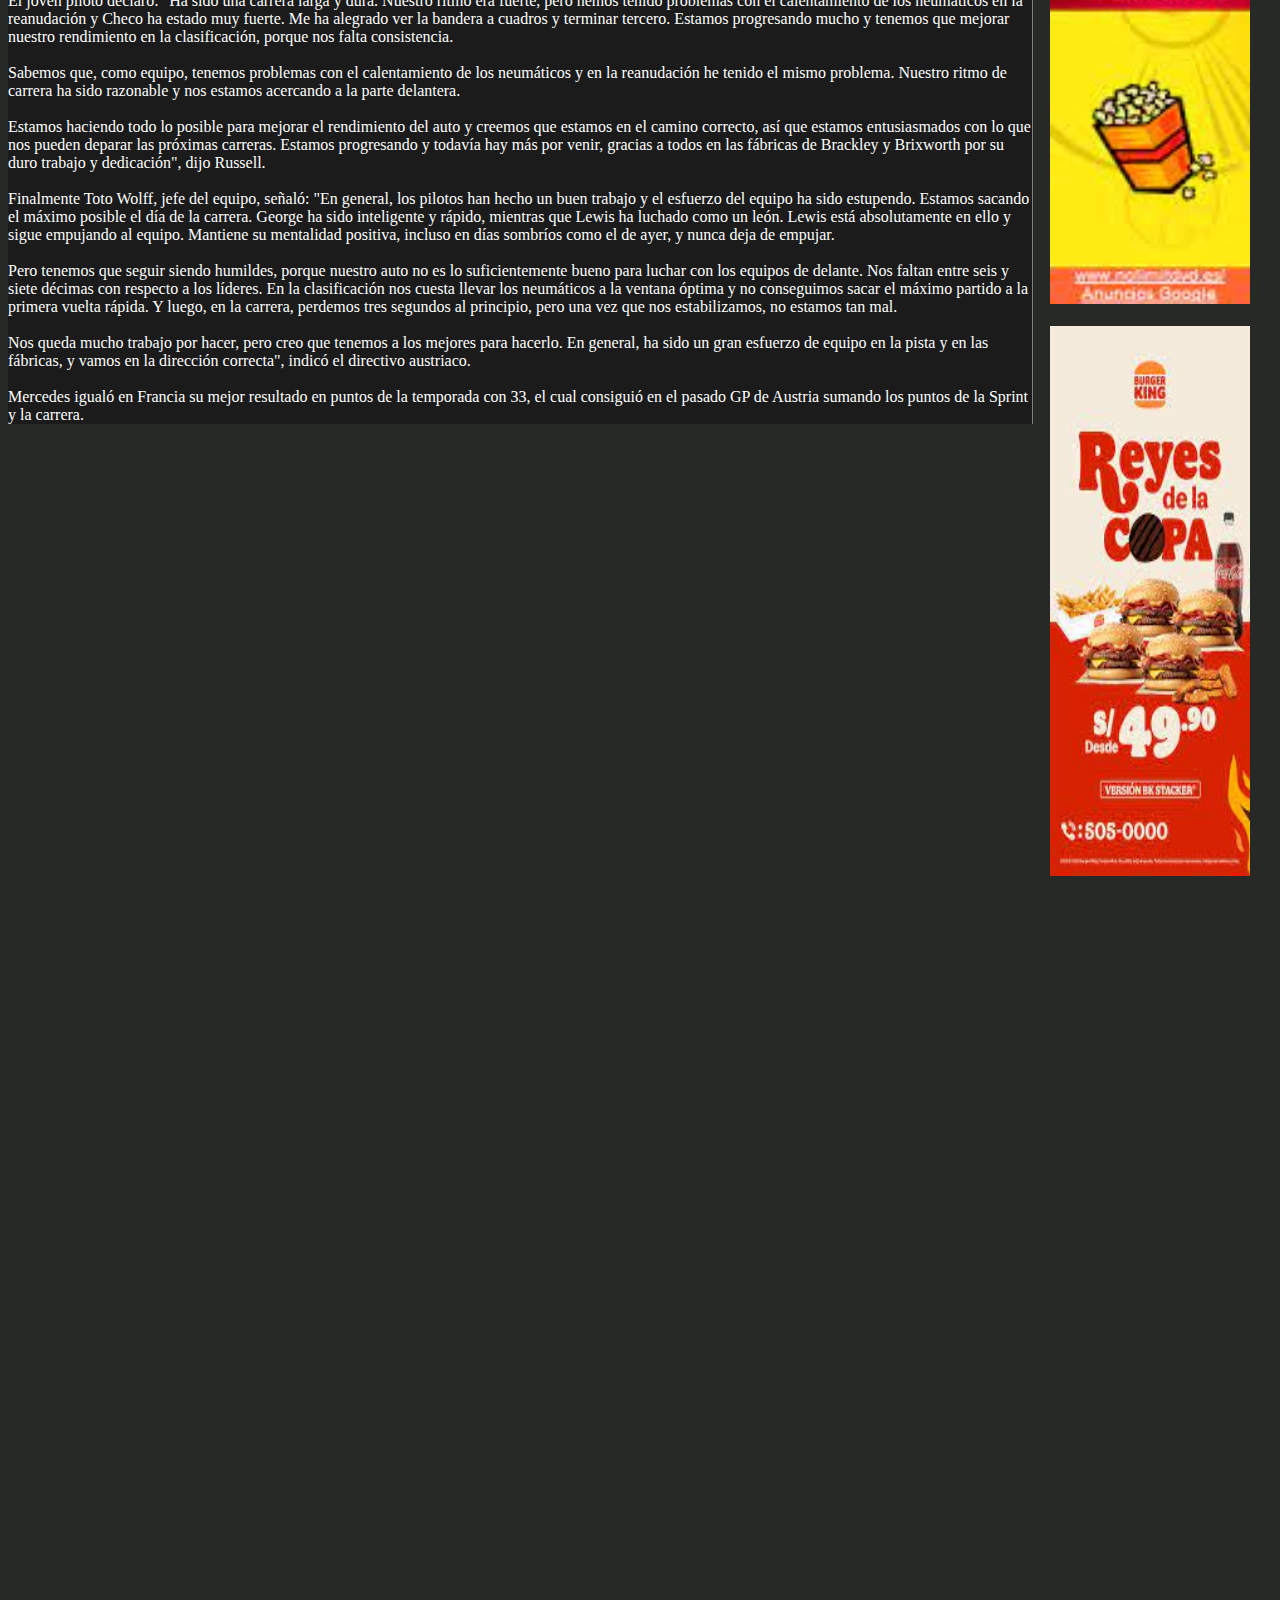
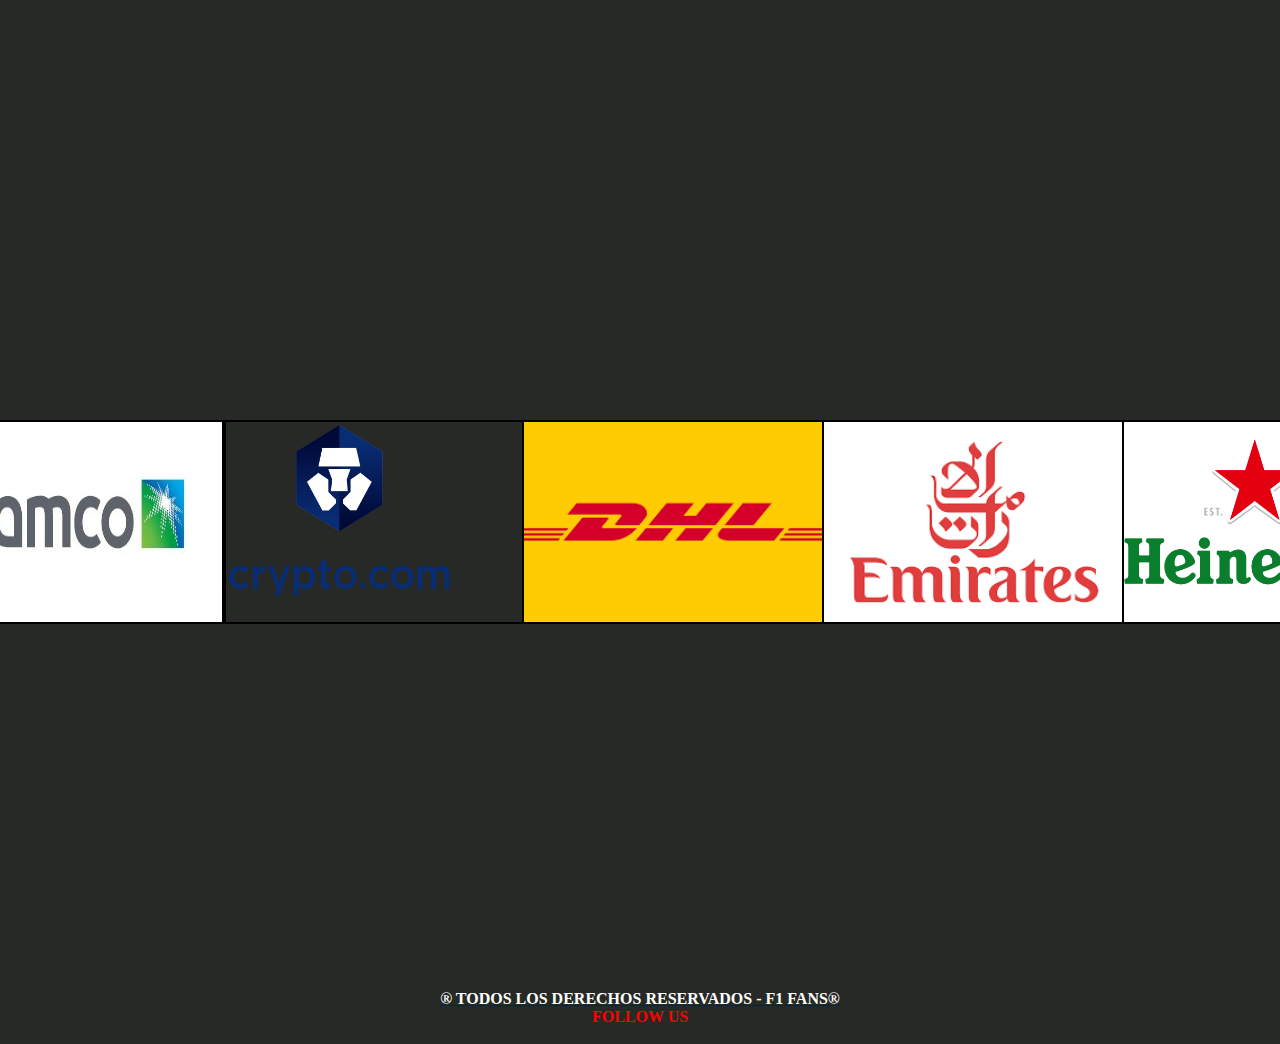
==== commit 647568eb: "Cambios en general + agregado de funciones de js" ====
--- a/index.html
+++ b/index.html
@@ -8,6 +8,8 @@
 
     <link rel="icon" href="Imagenes/f1_64px.png">
     <link rel="stylesheet" href="https://cdnjs.cloudflare.com/ajax/libs/font-awesome/6.1.1/css/all.min.css" integrity="sha512-KfkfwYDsLkIlwQp6LFnl8zNdLGxu9YAA1QvwINks4PhcElQSvqcyVLLD9aMhXd13uQjoXtEKNosOWaZqXgel0g==" crossorigin="anonymous" referrerpolicy="no-referrer" />
+    <script src="https://code.jquery.com/jquery-3.6.0.min.js"></script>
+    <script src="JS/jquery.scrollUp.js"></script>
 
 <!-- FONTS -->
 <link rel="preconnect" href="https://fonts.googleapis.com">
@@ -21,7 +23,7 @@
 <link href="https://cdn.jsdelivr.net/npm/bootstrap@5.2.0-beta1/dist/css/bootstrap.min.css" rel="stylesheet" integrity="sha384-0evHe/X+R7YkIZDRvuzKMRqM+OrBnVFBL6DOitfPri4tjfHxaWutUpFmBp4vmVor" crossorigin="anonymous">
 
 <link rel="stylesheet" href="CSS/style.css">
-<link rel="stylesheet" href="CSS/style_patrocinadores.css">
+<link rel="stylesheet" href="CSS/style_carruseles.css">
 
 </head>
 
@@ -57,7 +59,8 @@
                 </div>
 
                 <div class="bienvenida">
-                    <!-- <script>
+                    
+                    <script>
                         var nombre;
                         do {
                             nombre = prompt("Ingrese su nombre:");
@@ -65,7 +68,7 @@
                         while (nombre == "")
                         document.write (`¡Bienvenido, ${nombre}!`);
                         
-                    </script> -->
+                    </script>
 
                 </div>
             </div>
@@ -119,7 +122,7 @@
 
         <section class="ganador">
             <h3>Max Verstappen: Ultimo ganador</h3>
-            <img class="noticia1" src="/F1-FANS/Imagenes/noticia1.jpg" alt="">
+            <img class="noticia1" src="Imagenes/noticia1.jpg" alt="">
             <br>
             <p>El piloto neerlandés Max Verstappen logró la victoria en el Gran Premio de Francia y extiende de forma importante su ventaja en el campeonato. Mala fortuna para Charles Leclerc, quien se salió de pista cuando iba liderando en la primera parte de la competencia. El podio lo completaron los pilotos de Mercedes, Lewis Hamilton y George Russell. Cuarto lugar para Sergio 'Checo' Pérez.
                 <br>
@@ -134,7 +137,7 @@
         <br>
         <section class="goodNewsMercedes">
             <h3>Mercedes muestra su evolución con el podio de Hamilton y Russell en Paul Ricard</h3>
-            <img class="noticia2" src="/F1-FANS/Imagenes/noticia2.jpg" alt="">
+            <img class="noticia2" src="Imagenes/noticia2.jpg" alt="">
             <p>
                 La escudería Mercedes no ha tenido un 2022 dominante tal como han sido sus ocho temporadas anteriores. Están dejando atrás progresivamente sus dificultades y el W13 es más veloz. El doble podio en el Gran Premio de Francia lo demuestra. 
                 <br> 
@@ -178,13 +181,13 @@
     </article>
 
     <aside>
-        <img src="./Imagenes/download.jpg" alt="publicidad" width="200">
-        <br>
-        <br>
-        <img src="./Imagenes/download2.jpg" alt="publicidad2" width="200">
-        <br>
-        <br>
-        <img src="./Imagenes/download3.jpg" alt="publicidad3" width="200" height="550">
+        <img src="Imagenes/download.jpg" alt="publicidad" width="200">
+        <br>
+        <br>
+        <img src="Imagenes/download2.jpg" alt="publicidad2" width="200">
+        <br>
+        <br>
+        <img src="Imagenes/download3.jpg" alt="publicidad3" width="200" height="550">
         <br>
         <br>
         <br>
@@ -196,65 +199,66 @@
         <center><iframe width= "1200" height="720" src="https://www.youtube.com/embed/ViizbPOhZiQ" title="YouTube video player" frameborder="0" allow="accelerometer; autoplay; clipboard-write; encrypted-media; gyroscope; picture-in-picture" allowfullscreen></iframe></center>
     </div>
 <!-- FIN DE LA SECCION DEL VIDEO -->
-    
+
 <!-- SECCION DE PATROCINADORES -->
+
     <section class="patrocinadores">
-
-        <div class="slider">
-            <div class="slide-track">
-                <div class="slide">
-                    <img src="Imagenes/Patrocinadores/aramco.png" alt="" width="200px" height="100">
-                </div>
-                <div class="slide">
-                    <img src="Imagenes/Patrocinadores/cryptodotcom.png" alt="" width="200px" height="100">
-                </div>
-                <div class="slide">
-                    <img src="Imagenes/Patrocinadores/dhl.png" alt="" width="200px" height="100">
-                </div>
-                <div class="slide">
-                    <img src="Imagenes/Patrocinadores/emirates.png" alt="" width="200px" height="100">
-                </div>
-                <div class="slide">
-                    <img src="Imagenes/Patrocinadores/heineken.png" alt="" width="200px" height="100">
-                </div>
-                <div class="slide">
-                    <img src="Imagenes/Patrocinadores/msccruises.png" alt="" width="200px" height="100">
-                </div>
-                <div class="slide">
-                    <img src="Imagenes/Patrocinadores/pirelli.png" alt="" width="200px" height="100">
-                </div>
-                <div class="slide">
-                    <img src="Imagenes/Patrocinadores/rolex.png" alt="" width="200px" height="100">
-                </div>
-    
-                <div class="slide">
-                    <img src="Imagenes/Patrocinadores/aramco.png" alt="" width="200px" height="100">
-                </div>
-                <div class="slide">
-                    <img src="Imagenes/Patrocinadores/cryptodotcom.png" alt="" width="200px" height="100">
-                </div>
-                <div class="slide">
-                    <img src="Imagenes/Patrocinadores/dhl.png" alt="" width="200px" height="100">
-                </div>
-                <div class="slide">
-                    <img src="Imagenes/Patrocinadores/emirates.png" alt="" width="200px" height="100">
-                </div>
-                <div class="slide">
-                    <img src="Imagenes/Patrocinadores/heineken.png" alt="" width="200px" height="100">
-                </div>
-                <div class="slide">
-                    <img src="Imagenes/Patrocinadores/msccruises.png" alt="" width="200px" height="100">
-                </div>
-                <div class="slide">
-                    <img src="Imagenes/Patrocinadores/pirelli.png" alt="" width="200px" height="100">
-                </div>
-                <div class="slide">
-                    <img src="Imagenes/Patrocinadores/rolex.png" alt="" width="200px" height="100">
+        <div class="carrusel">
+            <div class="carrusel-items">
+                <div class="carrusel-item">
+                    <img src="Imagenes/Patrocinadores/aramco.png" alt="aramco">
+                </div>
+                <div class="carrusel-item">
+                    <img src="Imagenes/Patrocinadores/cryptodotcom.png" alt="cryptodotcom">
+                </div>
+                <div class="carrusel-item">
+                    <img src="Imagenes/Patrocinadores/dhl.png" alt="dhl">
+                </div>
+                <div class="carrusel-item">
+                    <img src="Imagenes/Patrocinadores/emirates.png" alt="emirates">
+                </div>
+                <div class="carrusel-item">
+                    <img src="Imagenes/Patrocinadores/heineken.png" alt="heineken">
+                </div>
+                <div class="carrusel-item">
+                    <img src="Imagenes/Patrocinadores/msccruises.png" alt="msccruises">
+                </div>
+                <div class="carrusel-item">
+                    <img src="./Imagenes/Patrocinadores/pirelli.png" alt="pirelli">
+                </div>
+                <div class="carrusel-item">
+                    <img src="Imagenes/Patrocinadores/rolex.png" alt="rolex">
+                </div>
+
+                <div class="carrusel-item">
+                    <img src="Imagenes/Patrocinadores/aramco.png" alt="aramco">
+                </div>
+                <div class="carrusel-item">
+                    <img src="Imagenes/Patrocinadores/cryptodotcom.png" alt="cryptodotcom">
+                </div>
+                <div class="carrusel-item">
+                    <img src="Imagenes/Patrocinadores/dhl.png" alt="dhl">
+                </div>
+                <div class="carrusel-item">
+                    <img src="Imagenes/Patrocinadores/emirates.png" alt="emirates">
+                </div>
+                <div class="carrusel-item">
+                    <img src="Imagenes/Patrocinadores/heineken.png" alt="heineken">
+                </div>
+                <div class="carrusel-item">
+                    <img src="Imagenes/Patrocinadores/msccruises.png" alt="msccruises">
+                </div>
+                <div class="carrusel-item">
+                    <img src="Imagenes/Patrocinadores/pirelli.png" alt="pirelli">
+                </div>
+                <div class="carrusel-item">
+                    <img src="Imagenes/Patrocinadores/rolex.png" alt="rolex">
                 </div>
             </div>
         </div>
-
     </section>
+    <script src="JS/carrusel.js"></script>
+
 <!-- FIN DE SECCION DE PATROCINADORES -->
 
     <script src="https://cdn.jsdelivr.net/npm/@popperjs/core@2.11.5/dist/umd/popper.min.js" integrity="sha384-Xe+8cL9oJa6tN/veChSP7q+mnSPaj5Bcu9mPX5F5xIGE0DVittaqT5lorf0EI7Vk" crossorigin="anonymous"> </script>
@@ -265,7 +269,7 @@
 
 <footer>
     <br>
-    <p class="marca_registrada"> ® TODOS LOS DERECHOS RESERVADOS - F1 FANS®</p>
+    <a href="Derechos de autor.txt" download="Derechos_De_Autor"><p class="marca_registrada"> ® TODOS LOS DERECHOS RESERVADOS - F1 FANS®</p></a>
     <p class="redes_sociales"><i class="fa-solid fa-flag-checkered"></i> FOLLOW US <i class="fa-solid fa-flag-checkered"></i></p>
     <div class="logos">
         <a style="color:rgb(0, 191, 255)" target="_blank" href="https://twitter.com/F1"><i class="fa-brands fa-twitter"></i></a>
--- a/CSS/style.css
+++ b/CSS/style.css
@@ -14,6 +14,9 @@
     font-family: 'Cinzel', serif;
 }
 
+h3{
+    font-family: 'Roboto', sans-serif;
+}
 
 body{
     overflow-x: hidden;
@@ -80,7 +83,7 @@
 }
 
 .fa-solid{
-    color: white;
+    color: black;
 }
 
 .marca_registrada{
@@ -97,3 +100,13 @@
 .logos{
     font-size: x-large;
 }
+
+
+#scrollUp{
+    bottom: 1.25rem;
+    right: 1.25rem;
+    width: 3.12rem;
+    height: 3.12rem;
+    background: url(../Imagenes/top.png);
+    background-size: cover;
+}--- a/CSS/style_carruseles.css
+++ b/CSS/style_carruseles.css
@@ -0,0 +1,78 @@
+/* PATROCINADORES */
+
+.patrocinadores{
+    position: relative; bottom: 0;
+}
+
+.carrusel {
+    height: 100vh;
+    display: flex;
+    align-items: center;
+}
+
+.carrusel-items {
+    display: flex;
+    overflow-x: hidden;
+    overflow-y: hidden;
+    padding: 30px 0px;
+}
+
+.carrusel-item {
+    min-width: 300px;
+    max-width: 300px;
+    height: 200px;
+    outline: 2px solid black;
+    cursor: pointer;
+}
+
+.carrusel-item img {
+    width: 100%;
+    height: 100%;
+    object-fit: fill;
+}
+
+.carrusel-item:hover {
+    transform: scale(1.2);
+}
+
+
+
+/* NOTICIAS */
+
+.noticias{
+    color: red;
+}
+
+.slider2 {
+    width: 100vw;
+    height: 3rem;
+    margin: auto;
+    overflow: hidden;
+    position: sticky; bottom: 0;
+}
+
+.slide2{
+    margin: 1rem;
+}
+
+.slider2 .slide-track2 {
+    display: flex;
+    animation: scroll 25s linear infinite;
+    -webkit-animation: scroll 25s linear infinite;
+    width: calc(1000px * 24);
+}
+
+.slider2 .slide2 {
+    width: auto;
+}
+
+@keyframes scroll {
+    0% {
+        -webkit-transform: translateX(0);
+        transform: translateX(0);
+    }
+    100% {
+        -webkit-transform: translateX(calc(-200px * 12));
+        transform: translateX(calc(-200px * 12));
+    }
+}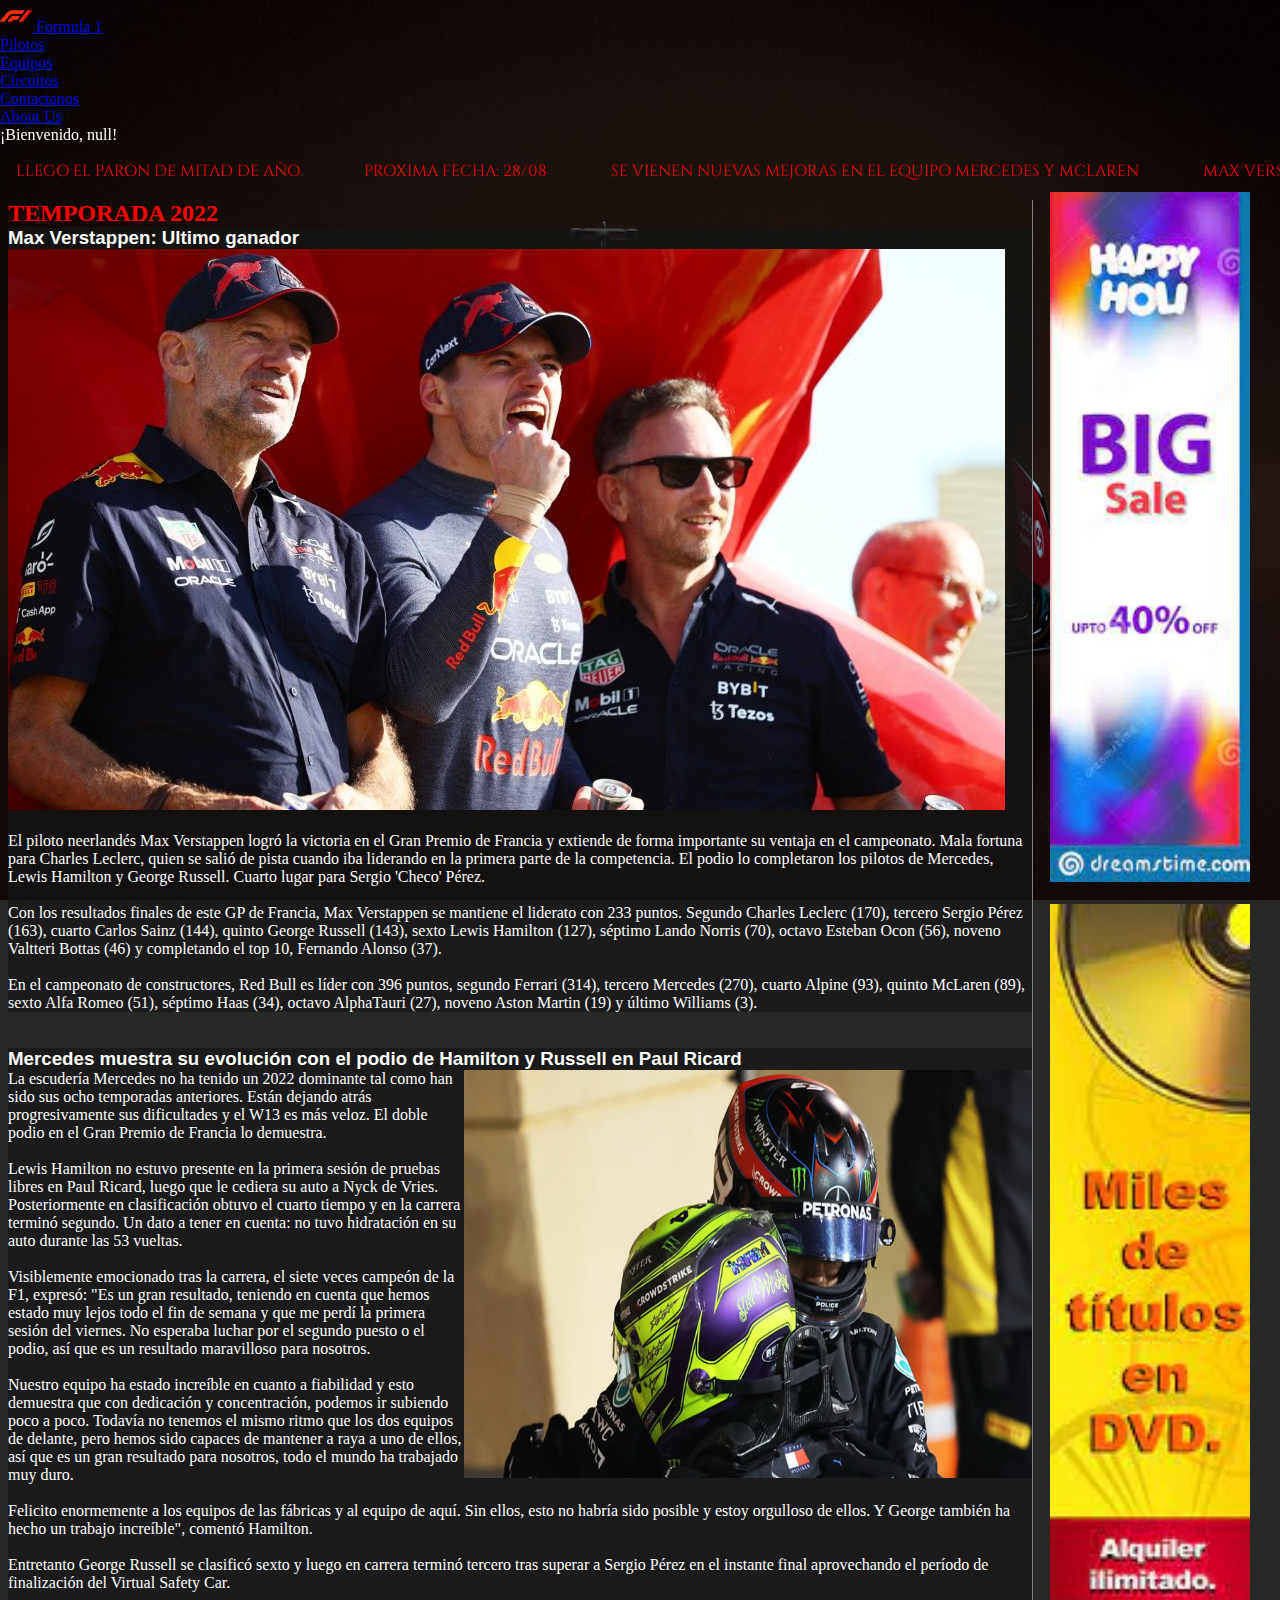
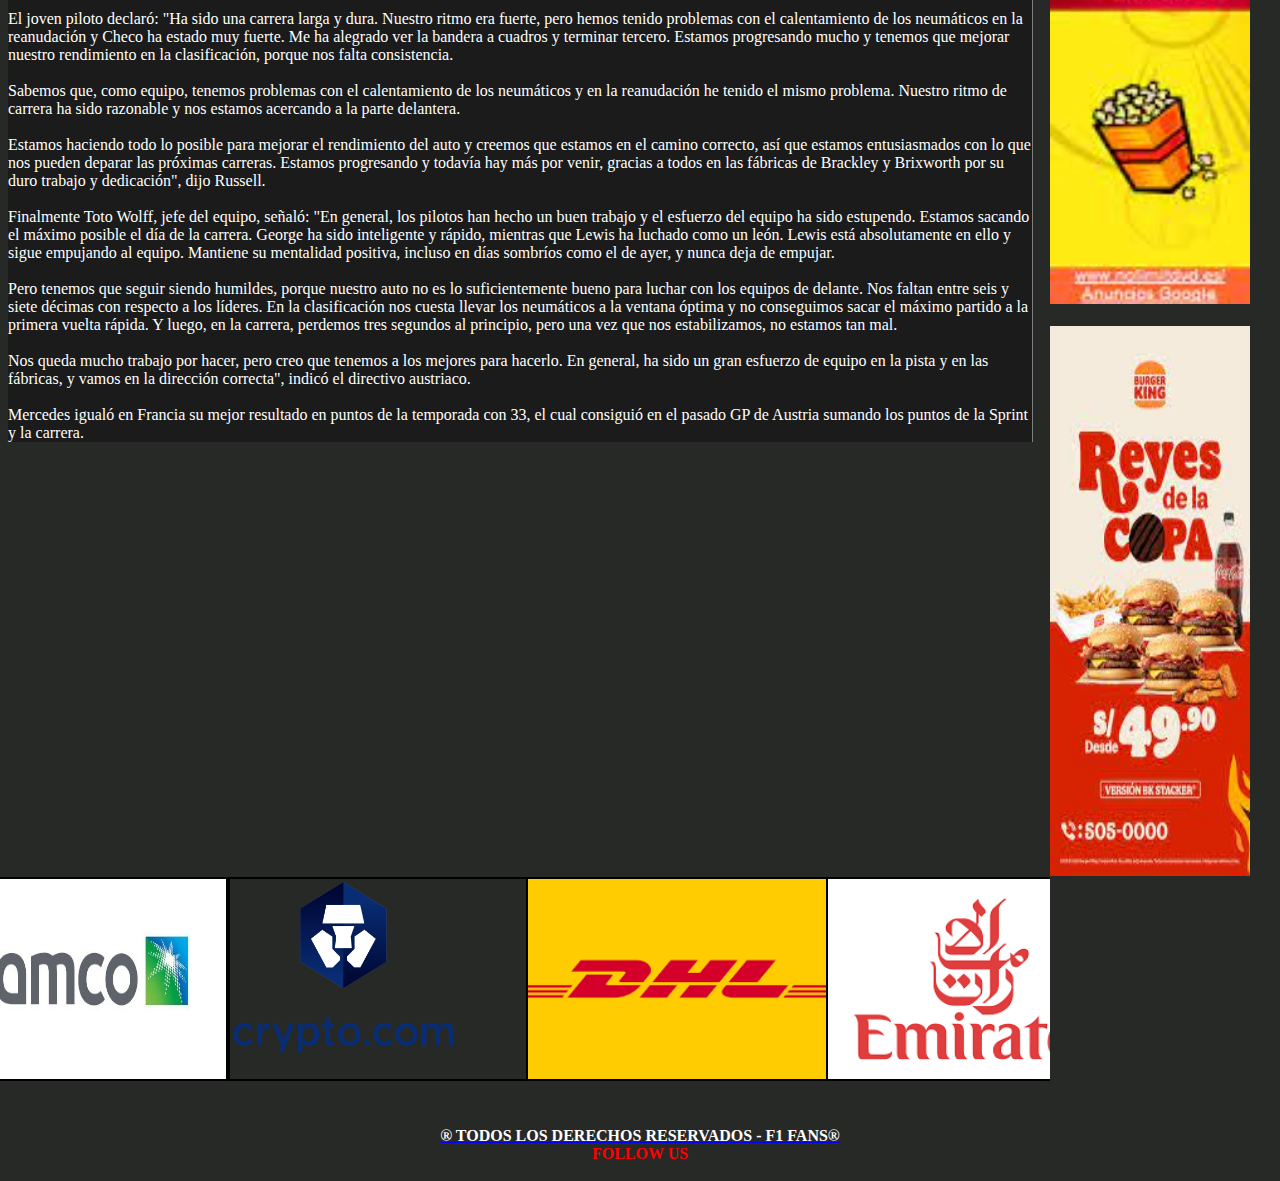
==== commit 2b08dc9c: "Cambios en POV" ====
--- a/index.html
+++ b/index.html
@@ -122,7 +122,9 @@
 
         <section class="ganador">
             <h3>Max Verstappen: Ultimo ganador</h3>
-            <img class="noticia1" src="Imagenes/noticia1.jpg" alt="">
+            <div>
+            <img id="noticia1" class="noticia1" src="Imagenes/noticia1.jpg" alt="" width="100%">
+            </div>
             <br>
             <p>El piloto neerlandés Max Verstappen logró la victoria en el Gran Premio de Francia y extiende de forma importante su ventaja en el campeonato. Mala fortuna para Charles Leclerc, quien se salió de pista cuando iba liderando en la primera parte de la competencia. El podio lo completaron los pilotos de Mercedes, Lewis Hamilton y George Russell. Cuarto lugar para Sergio 'Checo' Pérez.
                 <br>
@@ -194,10 +196,15 @@
     </aside>
     <br>
     <br>
+
 <!-- SECCION DEL VIDEO -->
-    <div class="contenedor">
-        <center><iframe width= "1200" height="720" src="https://www.youtube.com/embed/ViizbPOhZiQ" title="YouTube video player" frameborder="0" allow="accelerometer; autoplay; clipboard-write; encrypted-media; gyroscope; picture-in-picture" allowfullscreen></iframe></center>
-    </div>
+    <center>
+        <iframe width="560" height="315" src="https://www.youtube.com/embed/ViizbPOhZiQ" title="YouTube video player" frameborder="0" allow="accelerometer; autoplay; clipboard-write; encrypted-media; gyroscope; picture-in-picture" allowfullscreen></iframe>
+    </center>
+
+    <!-- <div class="container">
+        <iframe width="560" height="315" src="https://www.youtube.com/embed/ViizbPOhZiQ" title="YouTube video player" frameborder="0" allow="accelerometer; autoplay; clipboard-write; encrypted-media; gyroscope; picture-in-picture" allowfullscreen></iframe>
+    </div> -->
 <!-- FIN DE LA SECCION DEL VIDEO -->
 
 <!-- SECCION DE PATROCINADORES -->
--- a/CSS/style.css
+++ b/CSS/style.css
@@ -72,6 +72,8 @@
     padding-top: 2rem;
     padding-bottom: 2rem;
 /*     background-color: #272927 */
+    align-items: center;
+    
 }
 
 footer{
@@ -101,7 +103,6 @@
     font-size: x-large;
 }
 
-
 #scrollUp{
     bottom: 1.25rem;
     right: 1.25rem;
@@ -109,4 +110,21 @@
     height: 3.12rem;
     background: url(../Imagenes/top.png);
     background-size: cover;
+}
+
+#noticia1{
+    max-width: fit-content;
+}
+
+@media(max-width:815px){
+    aside{
+        display:none;
+    }
+    article{
+        width: 100%;
+    }
+    .noticia1{
+        width: 95%;
+        margin: 0 auto;
+    }
 }--- a/CSS/style_carruseles.css
+++ b/CSS/style_carruseles.css
@@ -5,7 +5,7 @@
 }
 
 .carrusel {
-    height: 100vh;
+    margin-top: 5rem;
     display: flex;
     align-items: center;
 }
